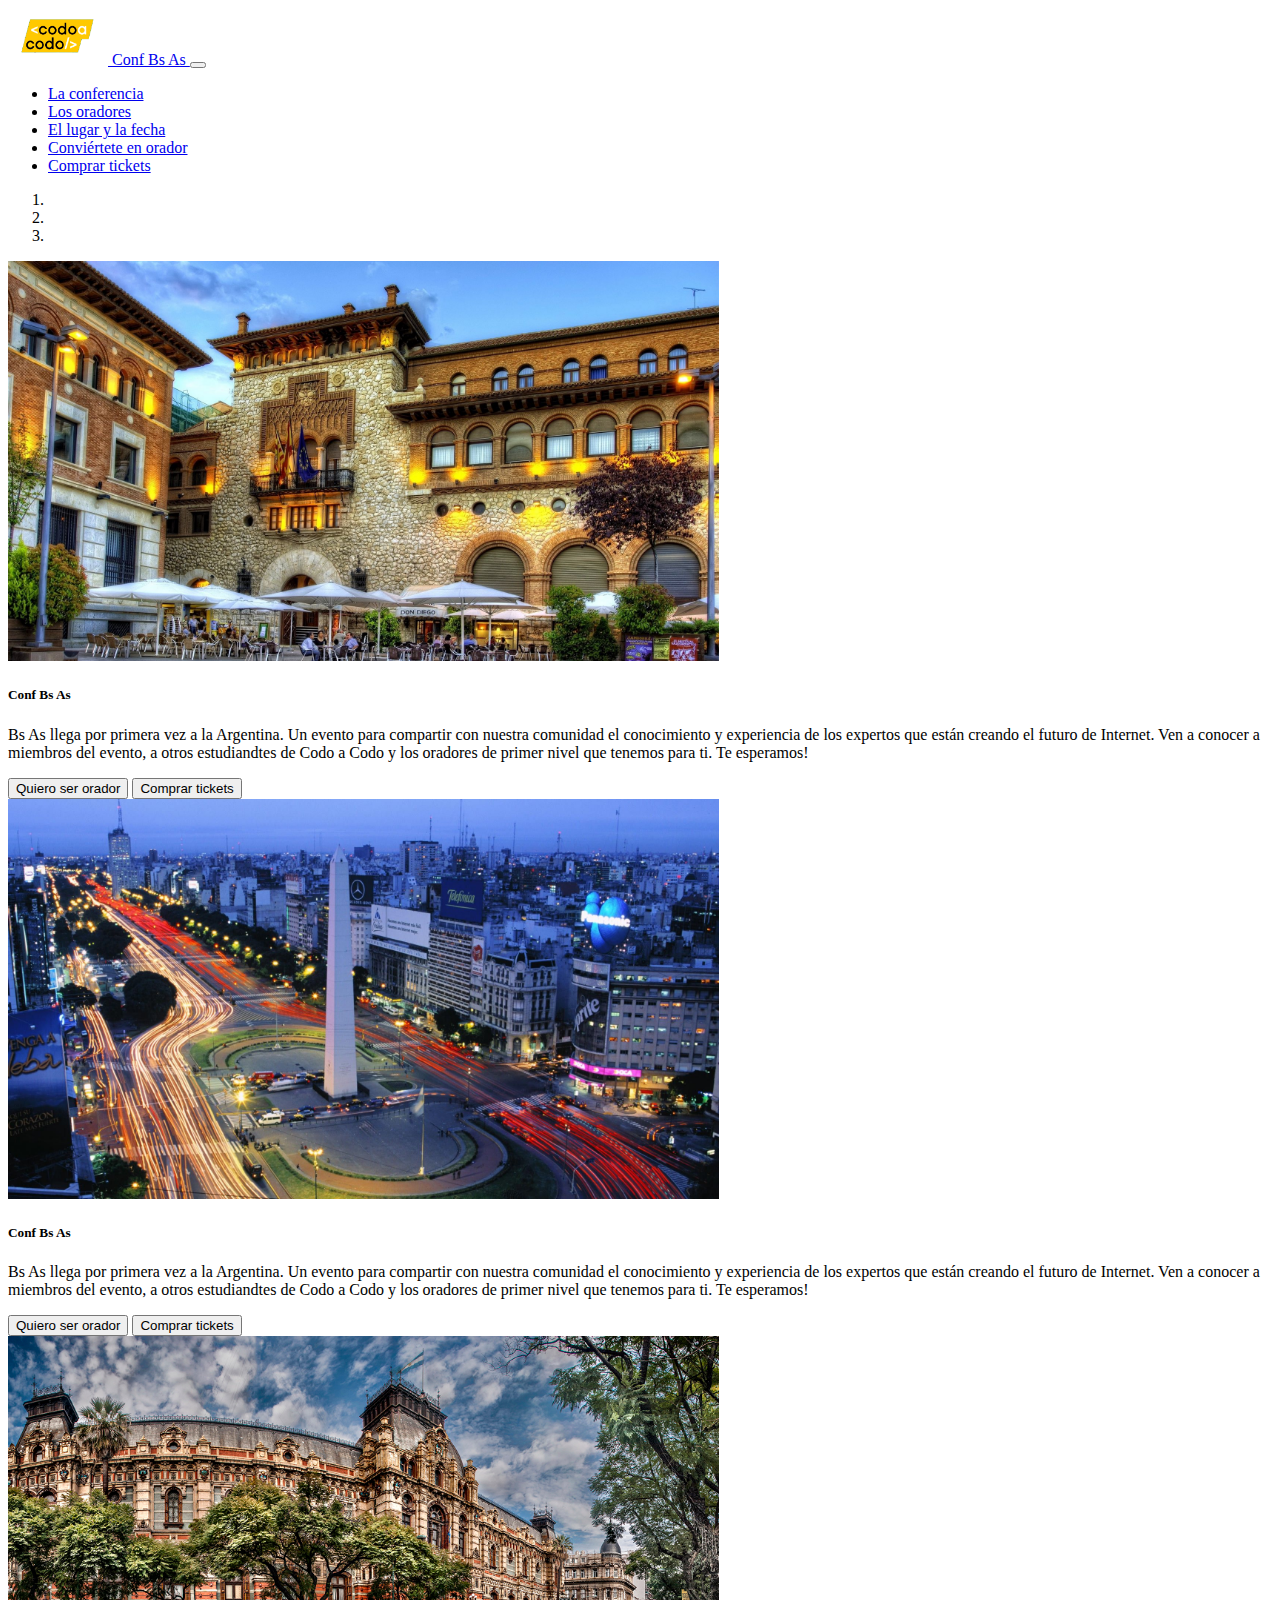
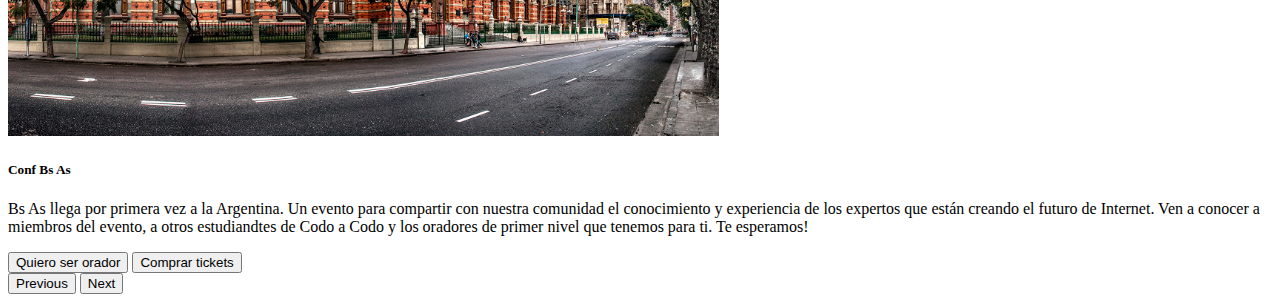
==== index.html @ b0777f1f "feat: agrego carousel.. Falta ajustar texto" ====
<!DOCTYPE html>
<html lang="en">
  <head>
    <meta charset="UTF-8" />
    <meta http-equiv="X-UA-Compatible" content="IE=edge" />
    <meta name="viewport" content="width=device-width, initial-scale=1.0" />
    <title>Conf BsAs</title>
    <link
      rel="stylesheet"
      href="https://cdn.jsdelivr.net/npm/bootstrap@4.6.2/dist/css/bootstrap.min.css"
      integrity="sha384-xOolHFLEh07PJGoPkLv1IbcEPTNtaed2xpHsD9ESMhqIYd0nLMwNLD69Npy4HI+N"
      crossorigin="anonymous"
    />
    <title>Conf BsAs</title>
    <link rel="stylesheet" href="styles/index-styles.css" />
  </head>
  <body>
    <!-- NAV-BAR -->
    <nav class="navbar navbar-expand-lg navbar-dark bg-dark">
      <a class="navbar-brand" href="#">
        <img
          src="resources/codoacodo-logo.png"
          class="d-inline-block align-center logo"
          alt="logo codo a codo"
        />
        Conf Bs As
      </a>
      <button
        class="navbar-toggler"
        type="button"
        data-toggle="collapse"
        data-target="#navbarSupportedContent"
        aria-controls="navbarSupportedContent"
        aria-expanded="false"
        aria-label="Toggle navigation"
      >
        <span class="navbar-toggler-icon"></span>
      </button>

      <div class="collapse navbar-collapse" id="navbarSupportedContent">
        <ul class="navbar-nav ml-auto">
          <li class="nav-item active">
            <a class="nav-link" href="#">La conferencia</a>
          </li>
          <li class="nav-item">
            <a class="nav-link" href="#">Los oradores</a>
          </li>
          <li class="nav-item">
            <a class="nav-link" href="#">El lugar y la fecha</a>
          </li>
          <li class="nav-item">
            <a class="nav-link" href="#">Conviértete en orador</a>
          </li>
          <li class="nav-item">
            <a class="nav-link" href="#">Comprar tickets</a>
          </li>
        </ul>
      </div>
    </nav>
    <!-- CAROUSEL -->
    <div
      id="carouselExampleCaptions"
      class="carousel slide"
      data-ride="carousel"
    >
      <ol class="carousel-indicators">
        <li
          data-target="#carouselExampleCaptions"
          data-slide-to="0"
          class="active"
        ></li>
        <li data-target="#carouselExampleCaptions" data-slide-to="1"></li>
        <li data-target="#carouselExampleCaptions" data-slide-to="2"></li>
      </ol>
      <div class="carousel-inner">
        <div class="carousel-item active">
          <img
            src="resources/carousel1.jpg"
            class="d-block w-100 carousel-image"
            alt="imagen carrusel 1"
          />
          <div class="carousel-caption d-none d-md-block">
            <h5>Conf Bs As</h5>
            <p>
              Bs As llega por primera vez a la Argentina. Un evento para
              compartir con nuestra comunidad el conocimiento y experiencia de
              los expertos que están creando el futuro de Internet. Ven a
              conocer a miembros del evento, a otros estudiandtes de Codo a Codo
              y los oradores de primer nivel que tenemos para ti. Te esperamos!
            </p>
            <div>
              <button type="button" class="btn btn-outline-light">
                Quiero ser orador
              </button>
              <button type="button" class="btn btn-success">
                Comprar tickets
              </button>
            </div>
          </div>
        </div>
        <div class="carousel-item">
          <img
            src="resources/carousel2.jpg"
            class="d-block w-100 carousel-image"
            alt="imagen carrusel 2"
          />
          <div class="carousel-caption d-none d-md-block">
            <h5>Conf Bs As</h5>
            <p>
              Bs As llega por primera vez a la Argentina. Un evento para
              compartir con nuestra comunidad el conocimiento y experiencia de
              los expertos que están creando el futuro de Internet. Ven a
              conocer a miembros del evento, a otros estudiandtes de Codo a Codo
              y los oradores de primer nivel que tenemos para ti. Te esperamos!
            </p>
            <div>
              <button type="button" class="btn btn-outline-light">
                Quiero ser orador
              </button>
              <button type="button" class="btn btn-success">
                Comprar tickets
              </button>
            </div>
          </div>
        </div>
        <div class="carousel-item">
          <img
            src="resources/carousel3.jpg"
            class="d-block w-100 carousel-image"
            alt="imagen carrusel 3"
          />
          <div class="carousel-caption d-none d-md-block">
            <h5>Conf Bs As</h5>
            <p>
              Bs As llega por primera vez a la Argentina. Un evento para
              compartir con nuestra comunidad el conocimiento y experiencia de
              los expertos que están creando el futuro de Internet. Ven a
              conocer a miembros del evento, a otros estudiandtes de Codo a Codo
              y los oradores de primer nivel que tenemos para ti. Te esperamos!
            </p>
            <div>
              <button type="button" class="btn btn-outline-light">
                Quiero ser orador
              </button>
              <button type="button" class="btn btn-success">
                Comprar tickets
              </button>
            </div>
          </div>
        </div>
      </div>
      <button
        class="carousel-control-prev"
        type="button"
        data-target="#carouselExampleCaptions"
        data-slide="prev"
      >
        <span class="carousel-control-prev-icon" aria-hidden="true"></span>
        <span class="sr-only">Previous</span>
      </button>
      <button
        class="carousel-control-next"
        type="button"
        data-target="#carouselExampleCaptions"
        data-slide="next"
      >
        <span class="carousel-control-next-icon" aria-hidden="true"></span>
        <span class="sr-only">Next</span>
      </button>
    </div>

    <!-- SCRIPTS -->
    <script
      src="https://cdn.jsdelivr.net/npm/jquery@3.5.1/dist/jquery.slim.min.js"
      integrity="sha384-DfXdz2htPH0lsSSs5nCTpuj/zy4C+OGpamoFVy38MVBnE+IbbVYUew+OrCXaRkfj"
      crossorigin="anonymous"
    ></script>
    <script
      src="https://cdn.jsdelivr.net/npm/bootstrap@4.6.2/dist/js/bootstrap.bundle.min.js"
      integrity="sha384-Fy6S3B9q64WdZWQUiU+q4/2Lc9npb8tCaSX9FK7E8HnRr0Jz8D6OP9dO5Vg3Q9ct"
      crossorigin="anonymous"
    ></script>
  </body>
</html>
---- styles/index-styles.css ----
.logo{
    width: 100px;
}
.carousel-image{
    height: 400px;
}
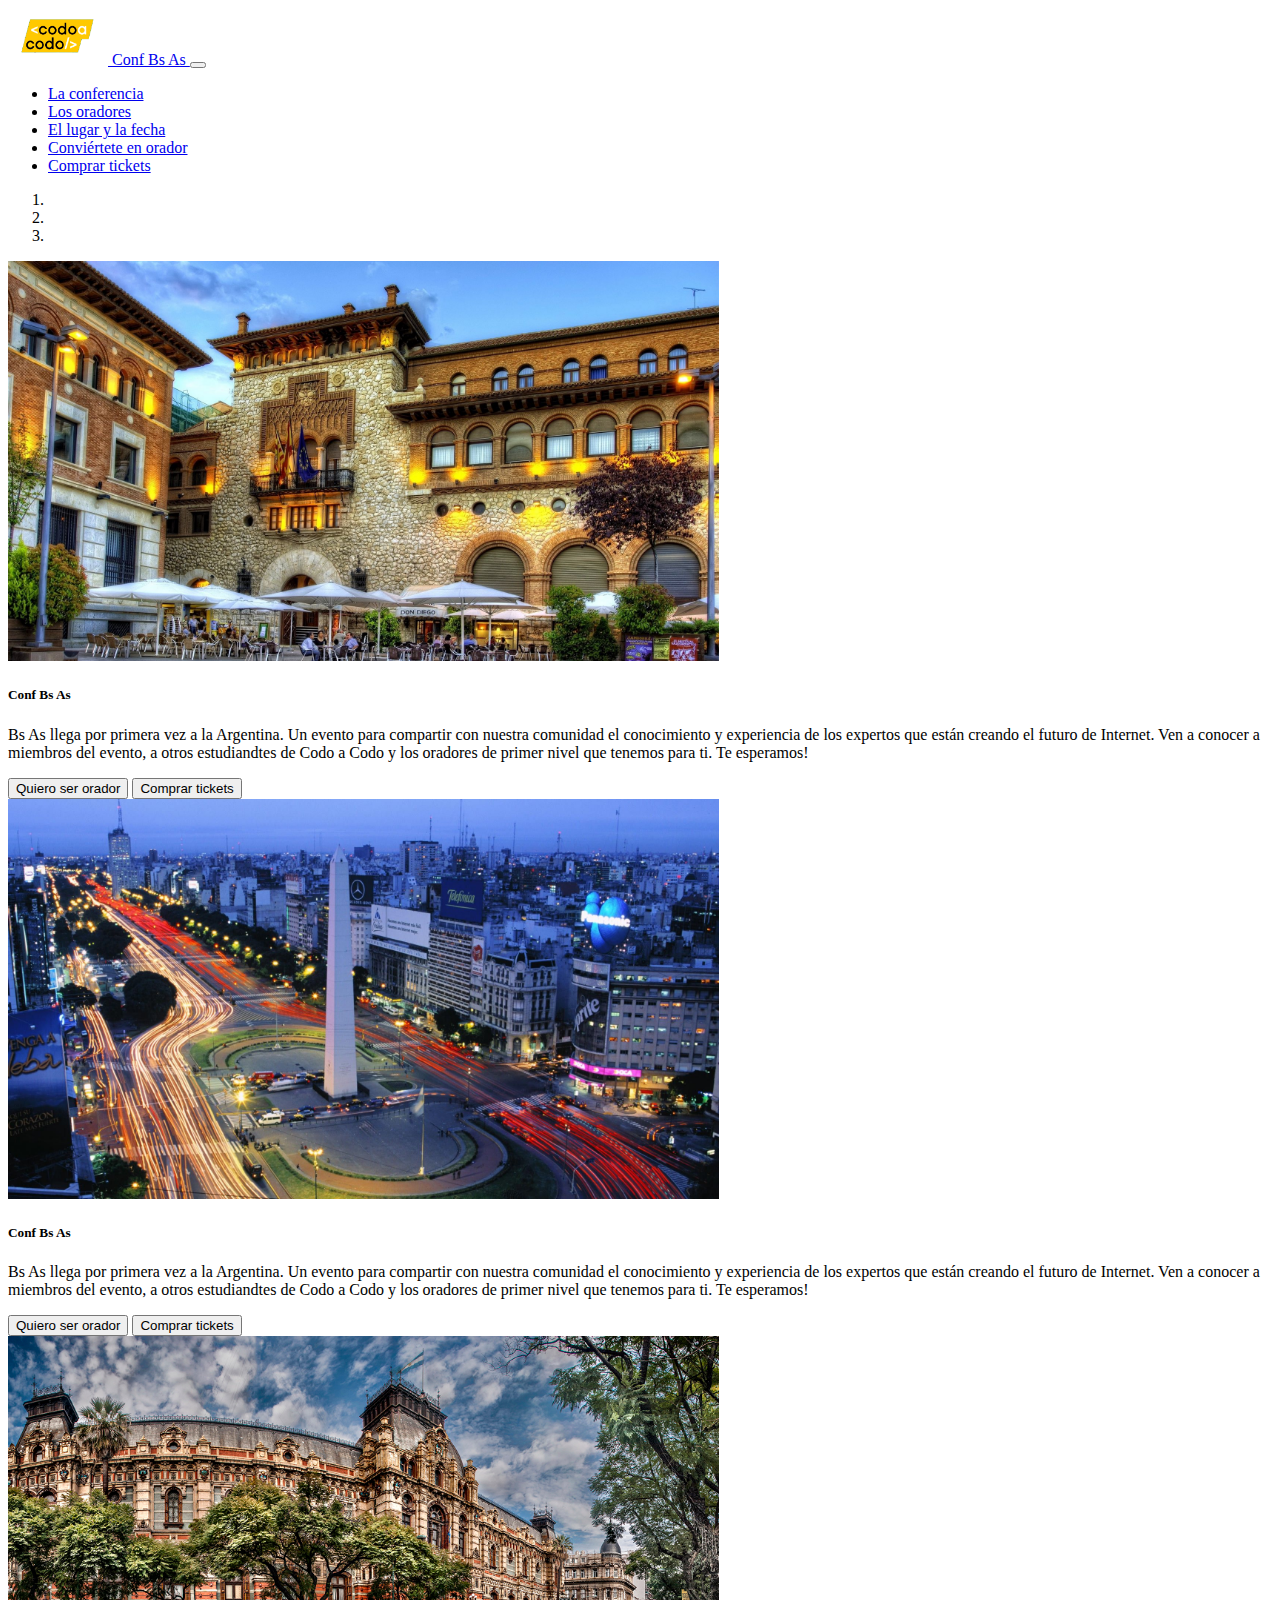
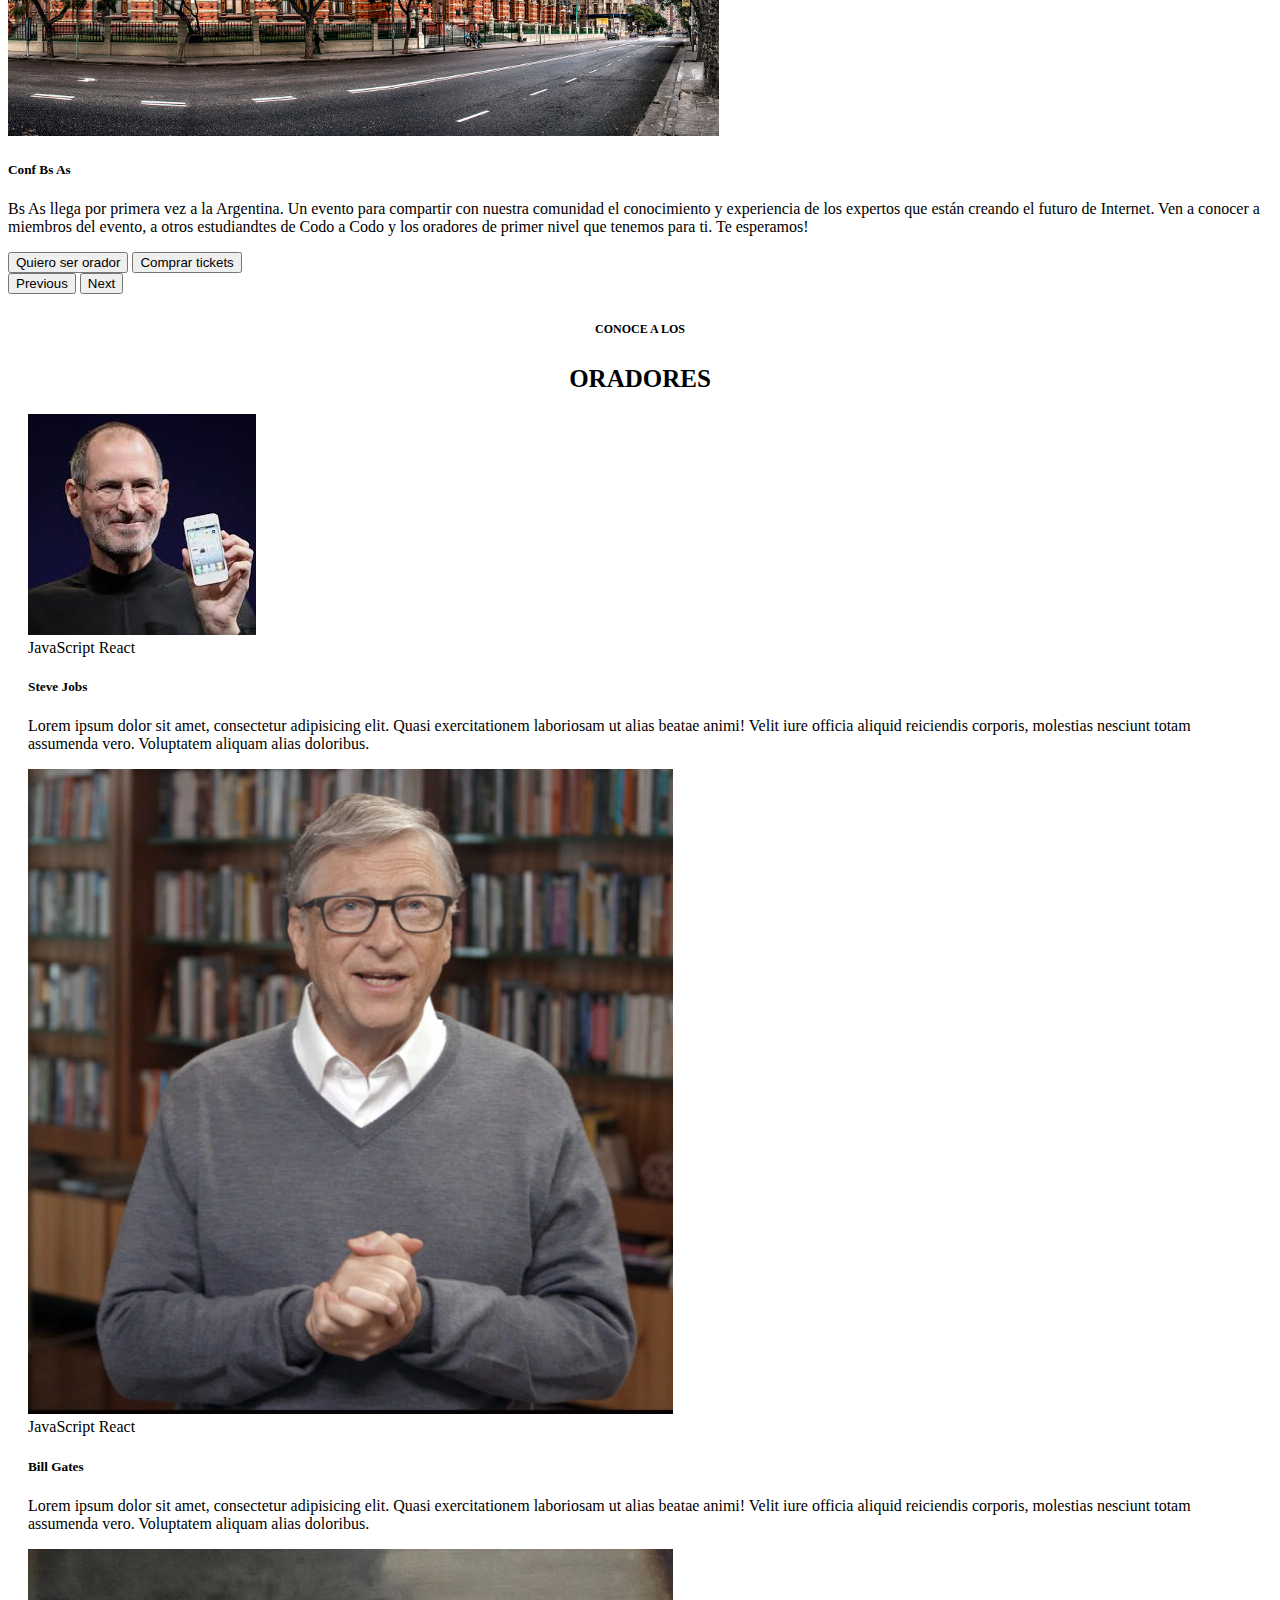
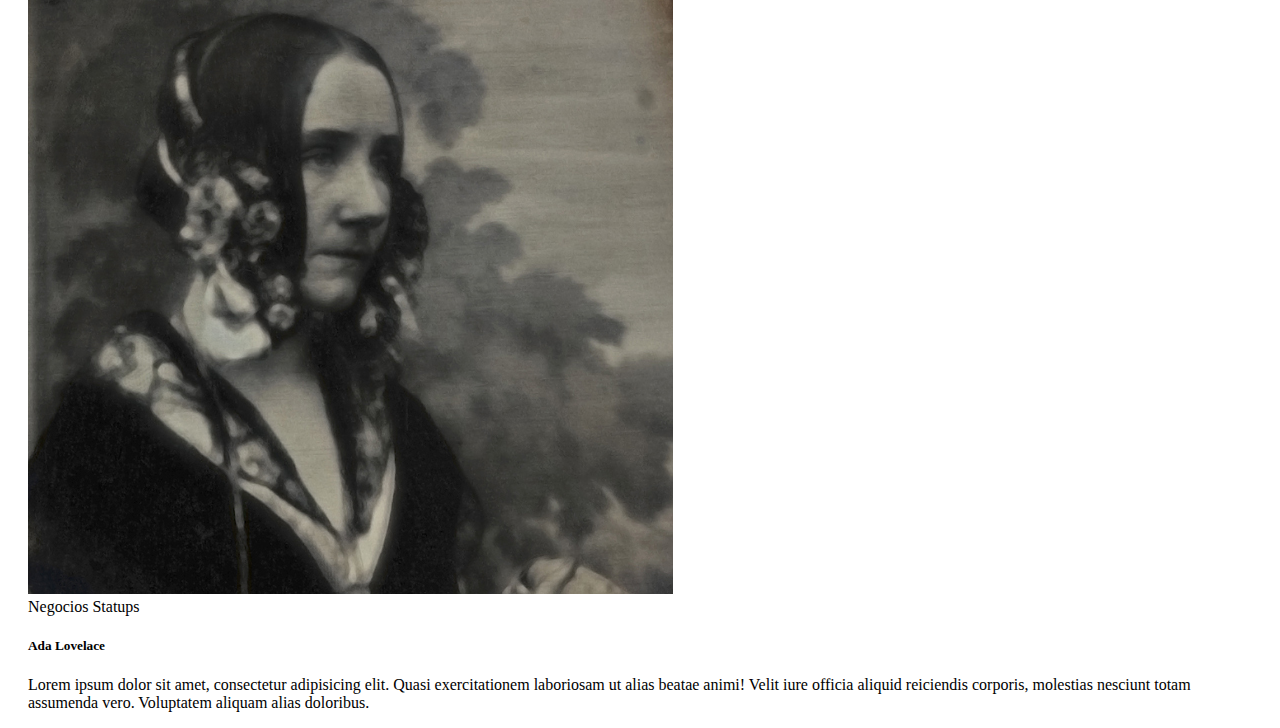
==== commit 5a106424: "feat: agrego seccion de oradores" ====
--- a/index.html
+++ b/index.html
@@ -52,7 +52,7 @@
             <a class="nav-link" href="#">Conviértete en orador</a>
           </li>
           <li class="nav-item">
-            <a class="nav-link" href="#">Comprar tickets</a>
+            <a class="nav-link text-success" href="#">Comprar tickets</a>
           </li>
         </ul>
       </div>
@@ -73,6 +73,7 @@
         <li data-target="#carouselExampleCaptions" data-slide-to="2"></li>
       </ol>
       <div class="carousel-inner">
+        <!-- TODO: oscurecer imagen -->
         <div class="carousel-item active">
           <img
             src="resources/carousel1.jpg"
@@ -168,6 +169,42 @@
         <span class="sr-only">Next</span>
       </button>
     </div>
+    <!-- ORADORES -->
+    <div class="container">
+      <div class="oradores-title">
+        <h6>CONOCE A LOS</h6>
+        <h2>ORADORES</h2>
+      </div>
+      <div class="card-group">
+        <div class="card">
+          <img src="resources/person1.jpg" class="card-img-top card-image" alt="Steve Jobs">
+          <div class="card-body">
+            <span class="badge bg-warning text-dark">JavaScript</span>
+            <span class="badge bg-info text-light">React</span>
+            <h5 class="card-title">Steve Jobs</h5>
+            <p class="card-text">Lorem ipsum dolor sit amet, consectetur adipisicing elit. Quasi exercitationem laboriosam ut alias beatae animi! Velit iure officia aliquid reiciendis corporis, molestias nesciunt totam assumenda vero. Voluptatem aliquam alias doloribus.</p>
+          </div>
+        </div>
+        <div class="card">
+          <img src="resources/person2.jpg" class="card-img-top card-image" alt="Bill Gates">
+          <div class="card-body">
+            <span class="badge bg-warning text-dark">JavaScript</span>
+            <span class="badge bg-info text-light">React</span>
+            <h5 class="card-title">Bill Gates</h5>
+            <p class="card-text">Lorem ipsum dolor sit amet, consectetur adipisicing elit. Quasi exercitationem laboriosam ut alias beatae animi! Velit iure officia aliquid reiciendis corporis, molestias nesciunt totam assumenda vero. Voluptatem aliquam alias doloribus.</p>
+          </div>
+        </div>
+        <div class="card">
+          <img src="resources/person3.jpeg" class="card-img-top card-image" alt="Ada Lovelace">
+          <div class="card-body">
+            <span class="badge bg-secondary text-light">Negocios</span>
+            <span class="badge bg-danger text-light">Statups</span>
+            <h5 class="card-title">Ada Lovelace</h5>
+            <p class="card-text">Lorem ipsum dolor sit amet, consectetur adipisicing elit. Quasi exercitationem laboriosam ut alias beatae animi! Velit iure officia aliquid reiciendis corporis, molestias nesciunt totam assumenda vero. Voluptatem aliquam alias doloribus.</p>
+          </div>
+        </div>
+      </div>
+    </div>
 
     <!-- SCRIPTS -->
     <script
--- a/styles/index-styles.css
+++ b/styles/index-styles.css
@@ -1,6 +1,25 @@
+/* NAVBAR */
 .logo{
     width: 100px;
 }
+/* CAROUSEL */
 .carousel-image{
     height: 400px;
+}
+/* ORADORES */
+.oradores-title{
+    text-align: center;
+    margin-top: 10px;
+}
+.oradores-title h6{
+   font-size: 12px;
+}
+.oradores-title h2{
+   font-size: 25px;
+}
+.card{
+    margin: 0 20px;
+}
+.badge{
+font-weight: 500;
 }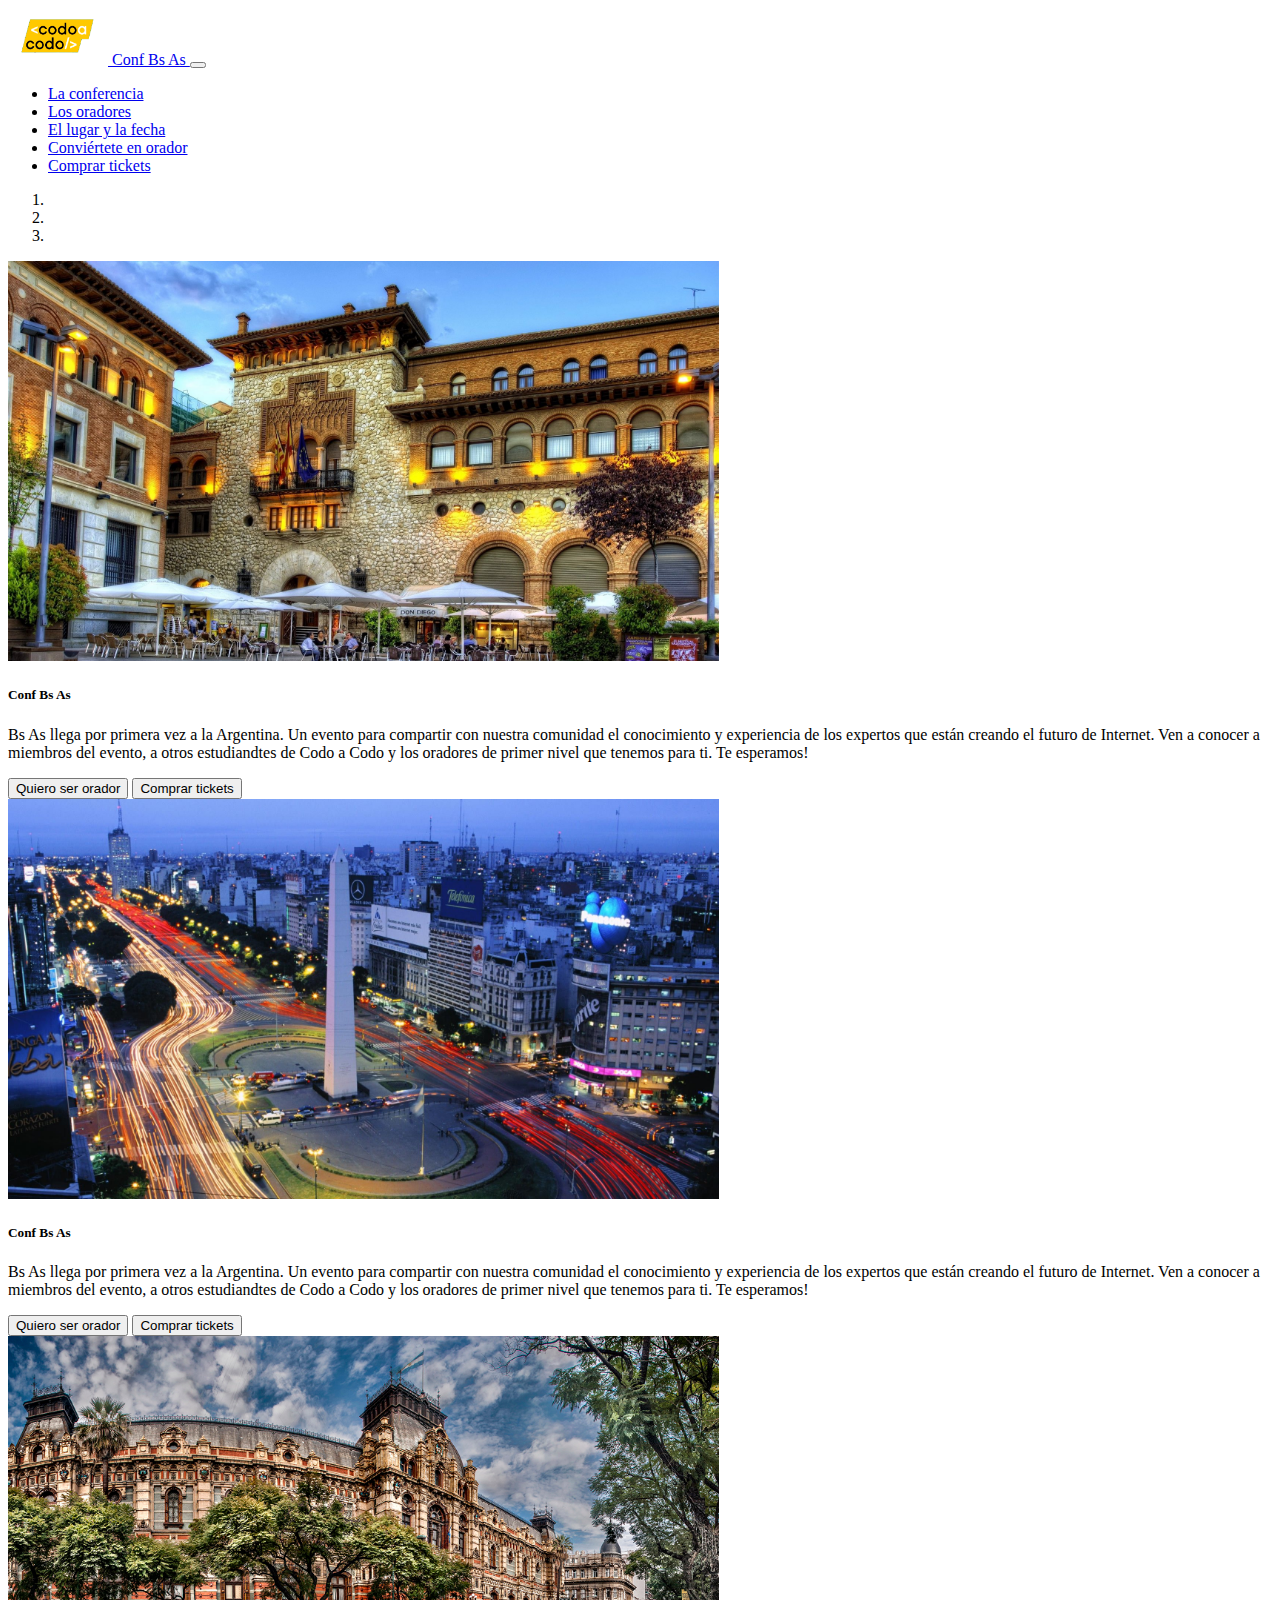
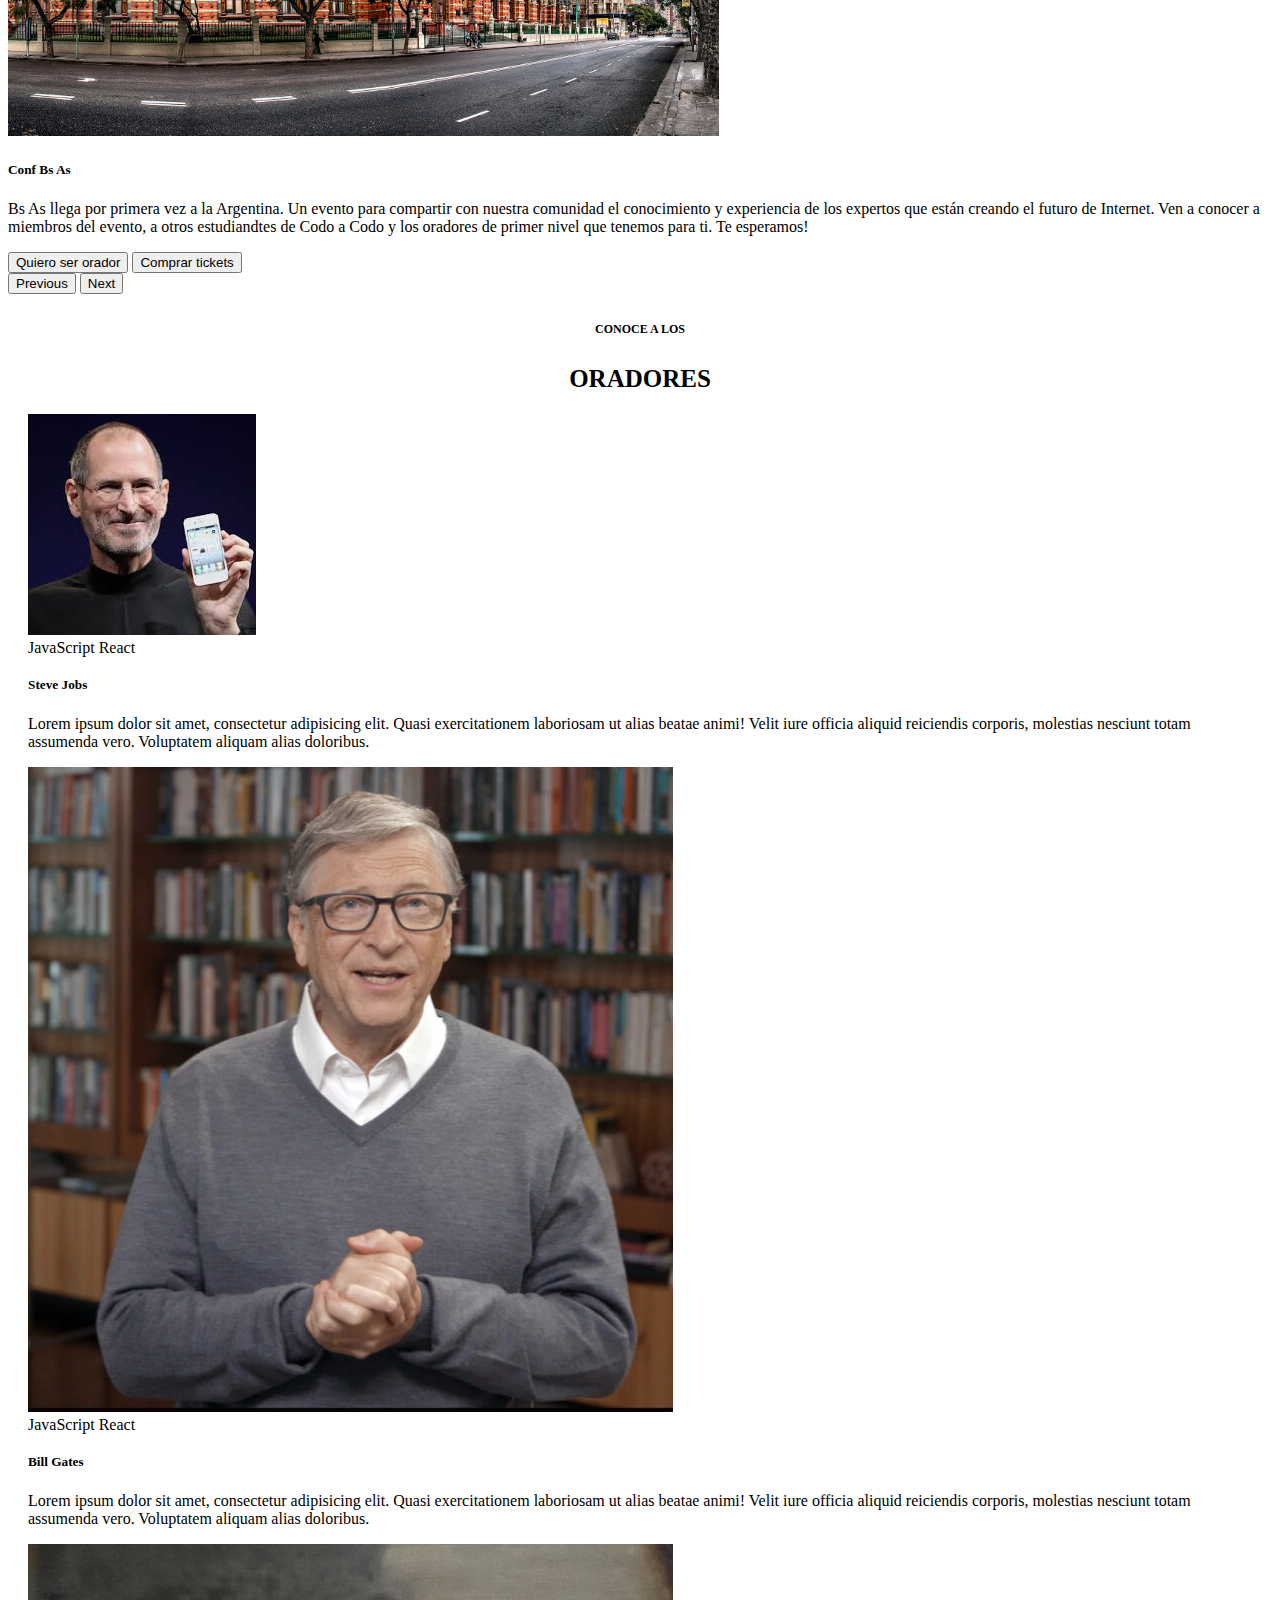
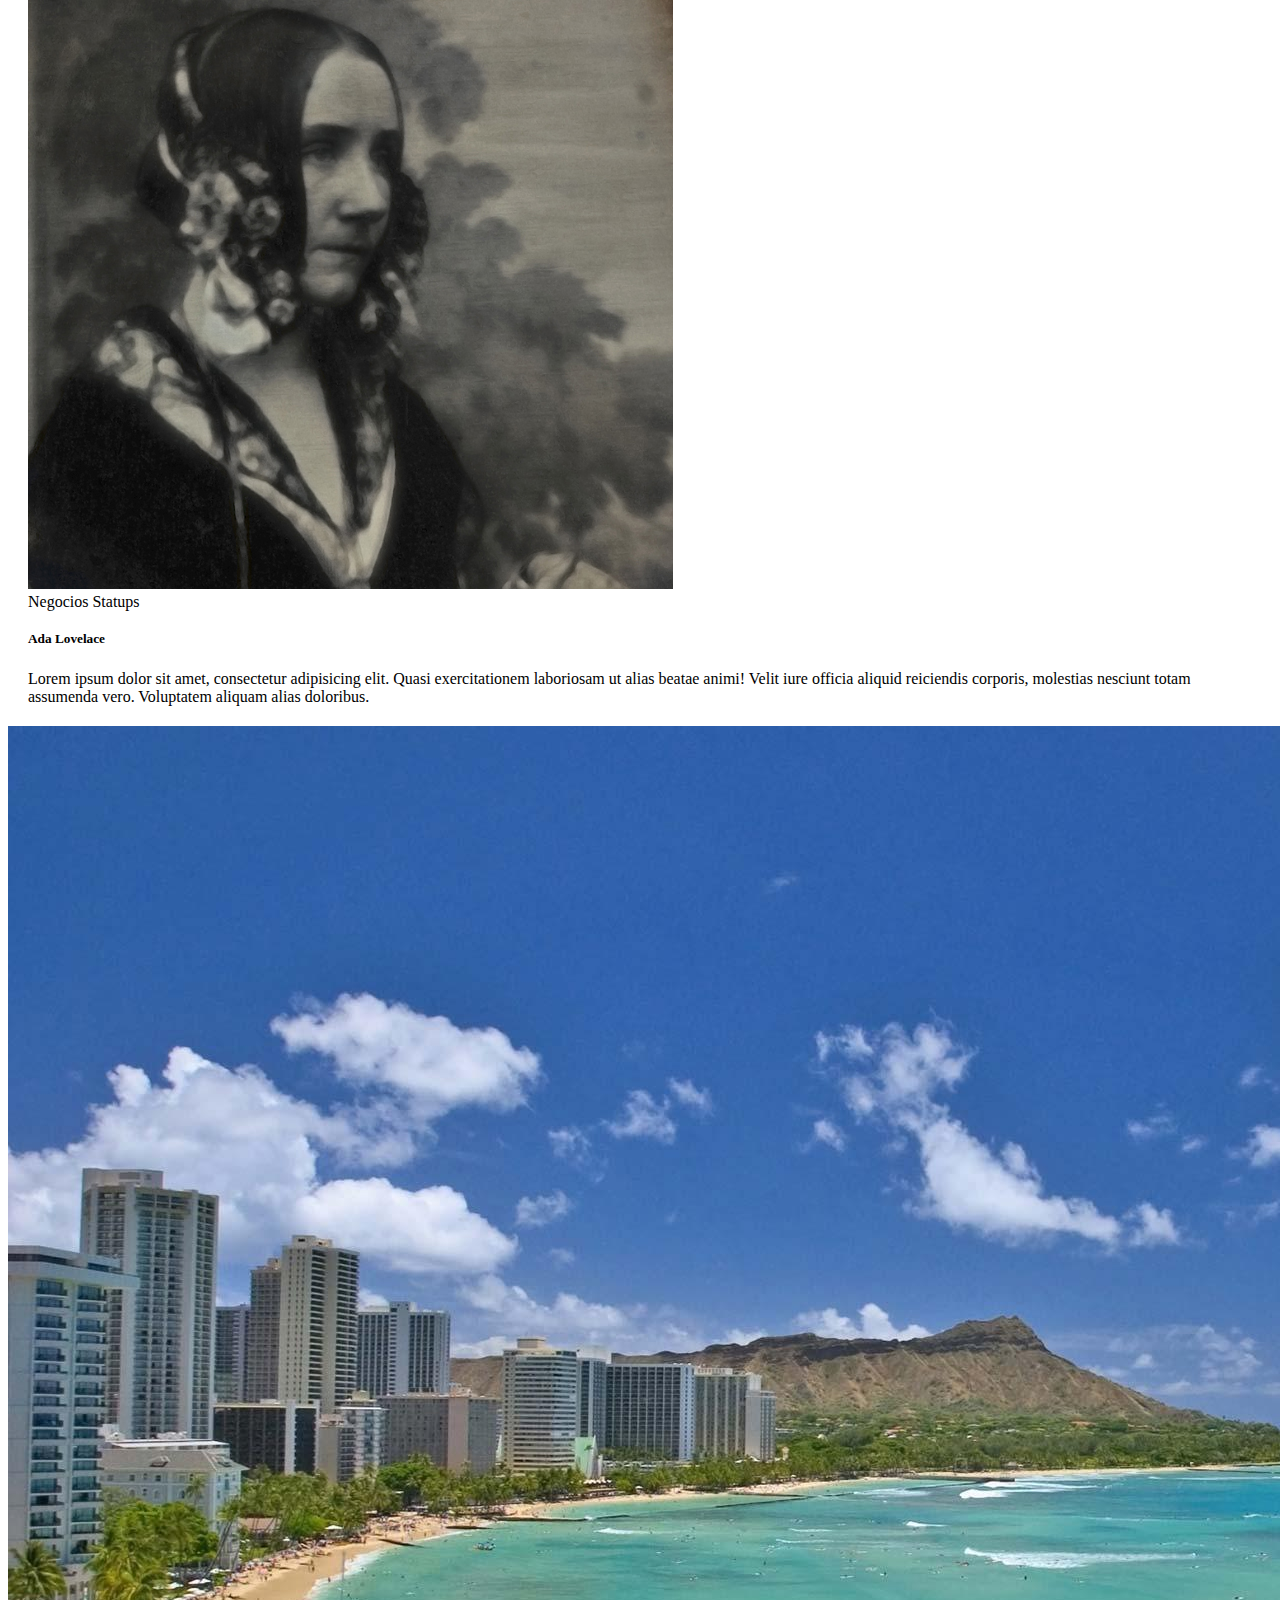
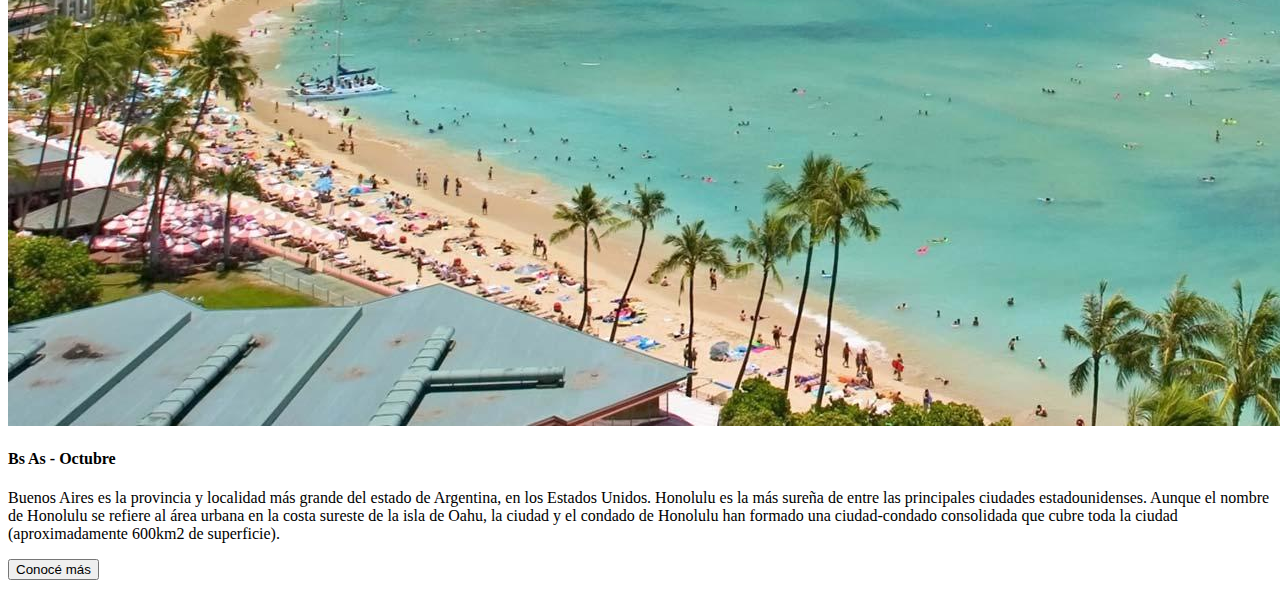
==== commit e1160802: "feat: se agrega seccion de playa" ====
--- a/index.html
+++ b/index.html
@@ -205,6 +205,17 @@
         </div>
       </div>
     </div>
+    <!-- BEACH -->
+    <div class="row beach-container">
+      <div class="col-6 beach-image">
+        <img src="resources/beach.jpg" class="img-fluid rounded-start" alt="Beach imagen">
+      </div>
+      <div class="col-6 bg-dark text-light">
+        <h4 class="card-title">Bs As - Octubre</h4>
+        <p class="card-text">Buenos Aires es la provincia y localidad más grande del estado de Argentina, en los Estados Unidos. Honolulu es la más sureña de entre las principales ciudades estadounidenses. Aunque el nombre de Honolulu se refiere al área urbana en la costa sureste de la isla de Oahu, la ciudad y el condado de Honolulu han formado una ciudad-condado consolidada que cubre toda la ciudad  (aproximadamente 600km2 de superficie).</p>
+        <p class="card-text"><button type="button" class="btn btn-outline-secondary text-light">Conocé más</button></p>
+      </div>
+    </div>
 
     <!-- SCRIPTS -->
     <script
--- a/styles/index-styles.css
+++ b/styles/index-styles.css
@@ -17,9 +17,22 @@
 .oradores-title h2{
    font-size: 25px;
 }
+.card-group{
+    margin-bottom: 20px;
+}
 .card{
     margin: 0 20px;
 }
 .badge{
 font-weight: 500;
+}
+/* BEACH */
+.beach-container{
+    width: 100%;
+}
+.beach-image{
+    padding: 0;
+}
+.card-title{
+    margin-top: 20px;
 }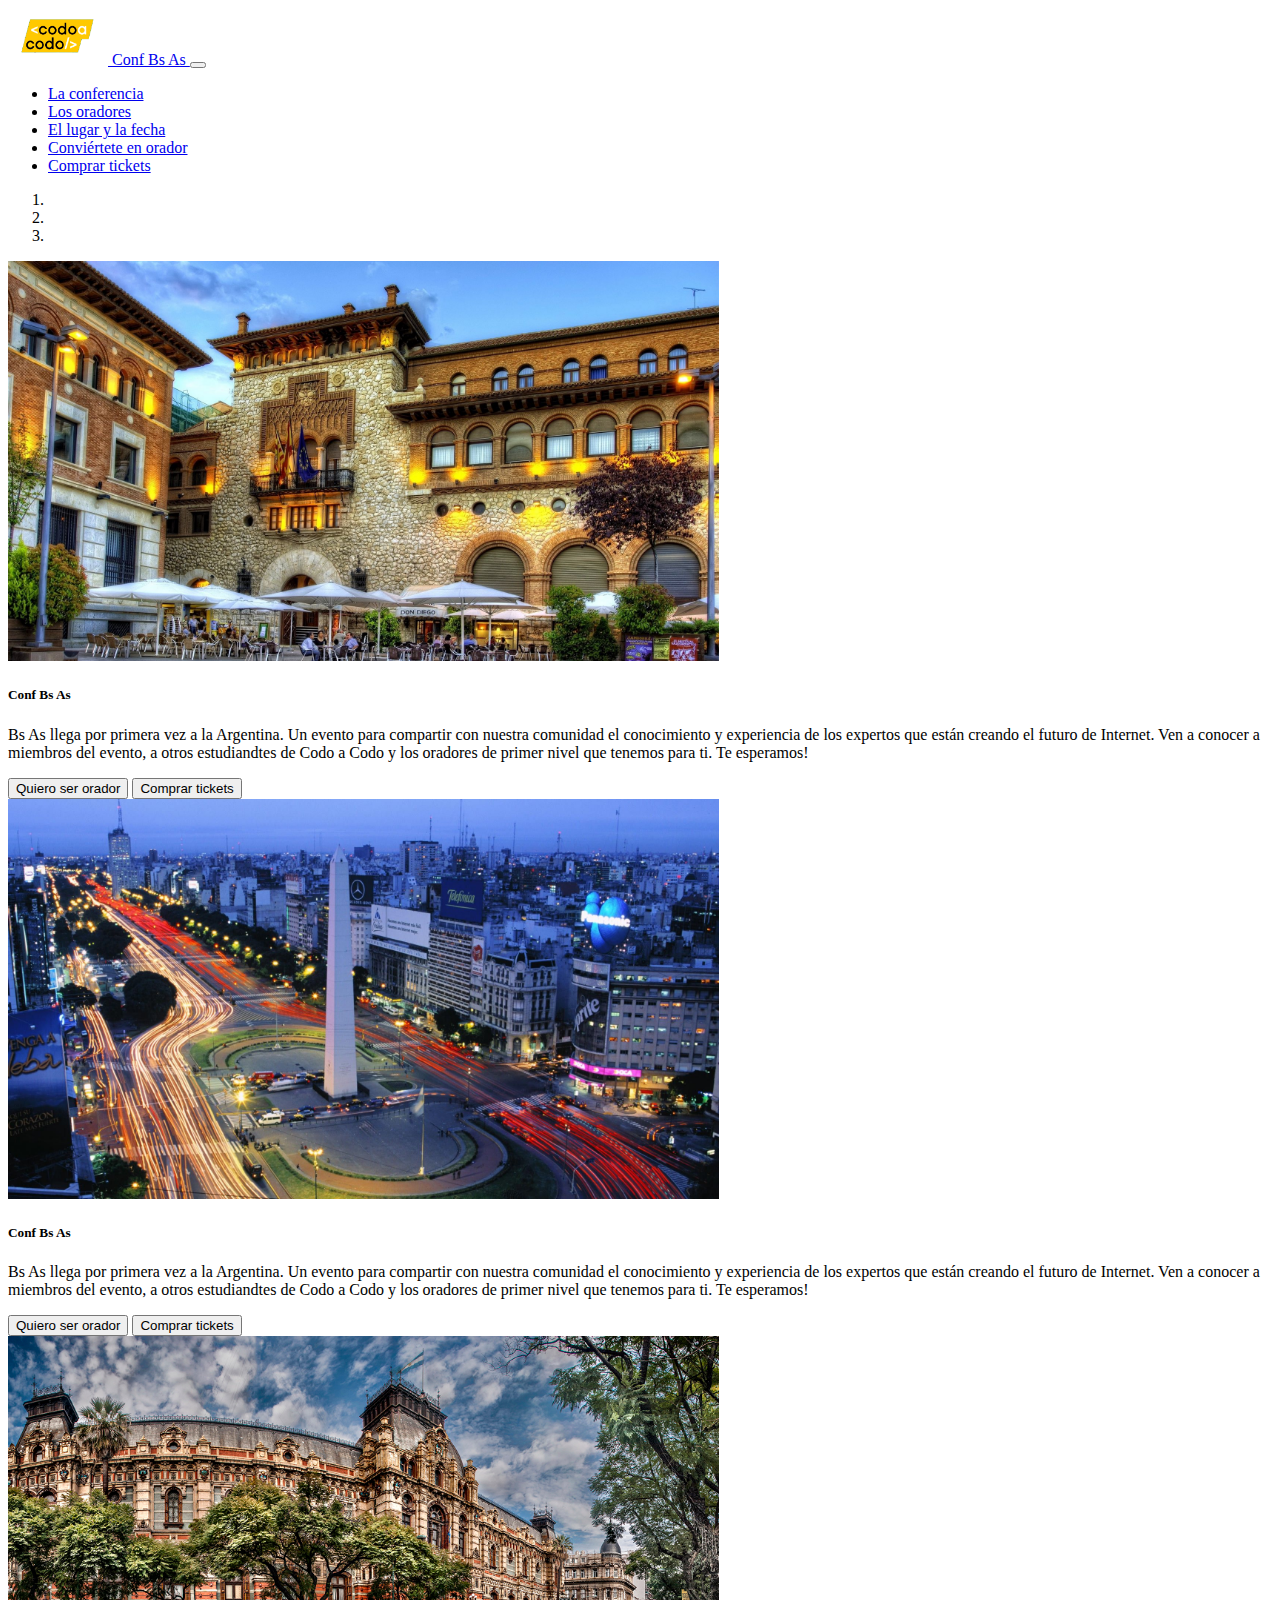
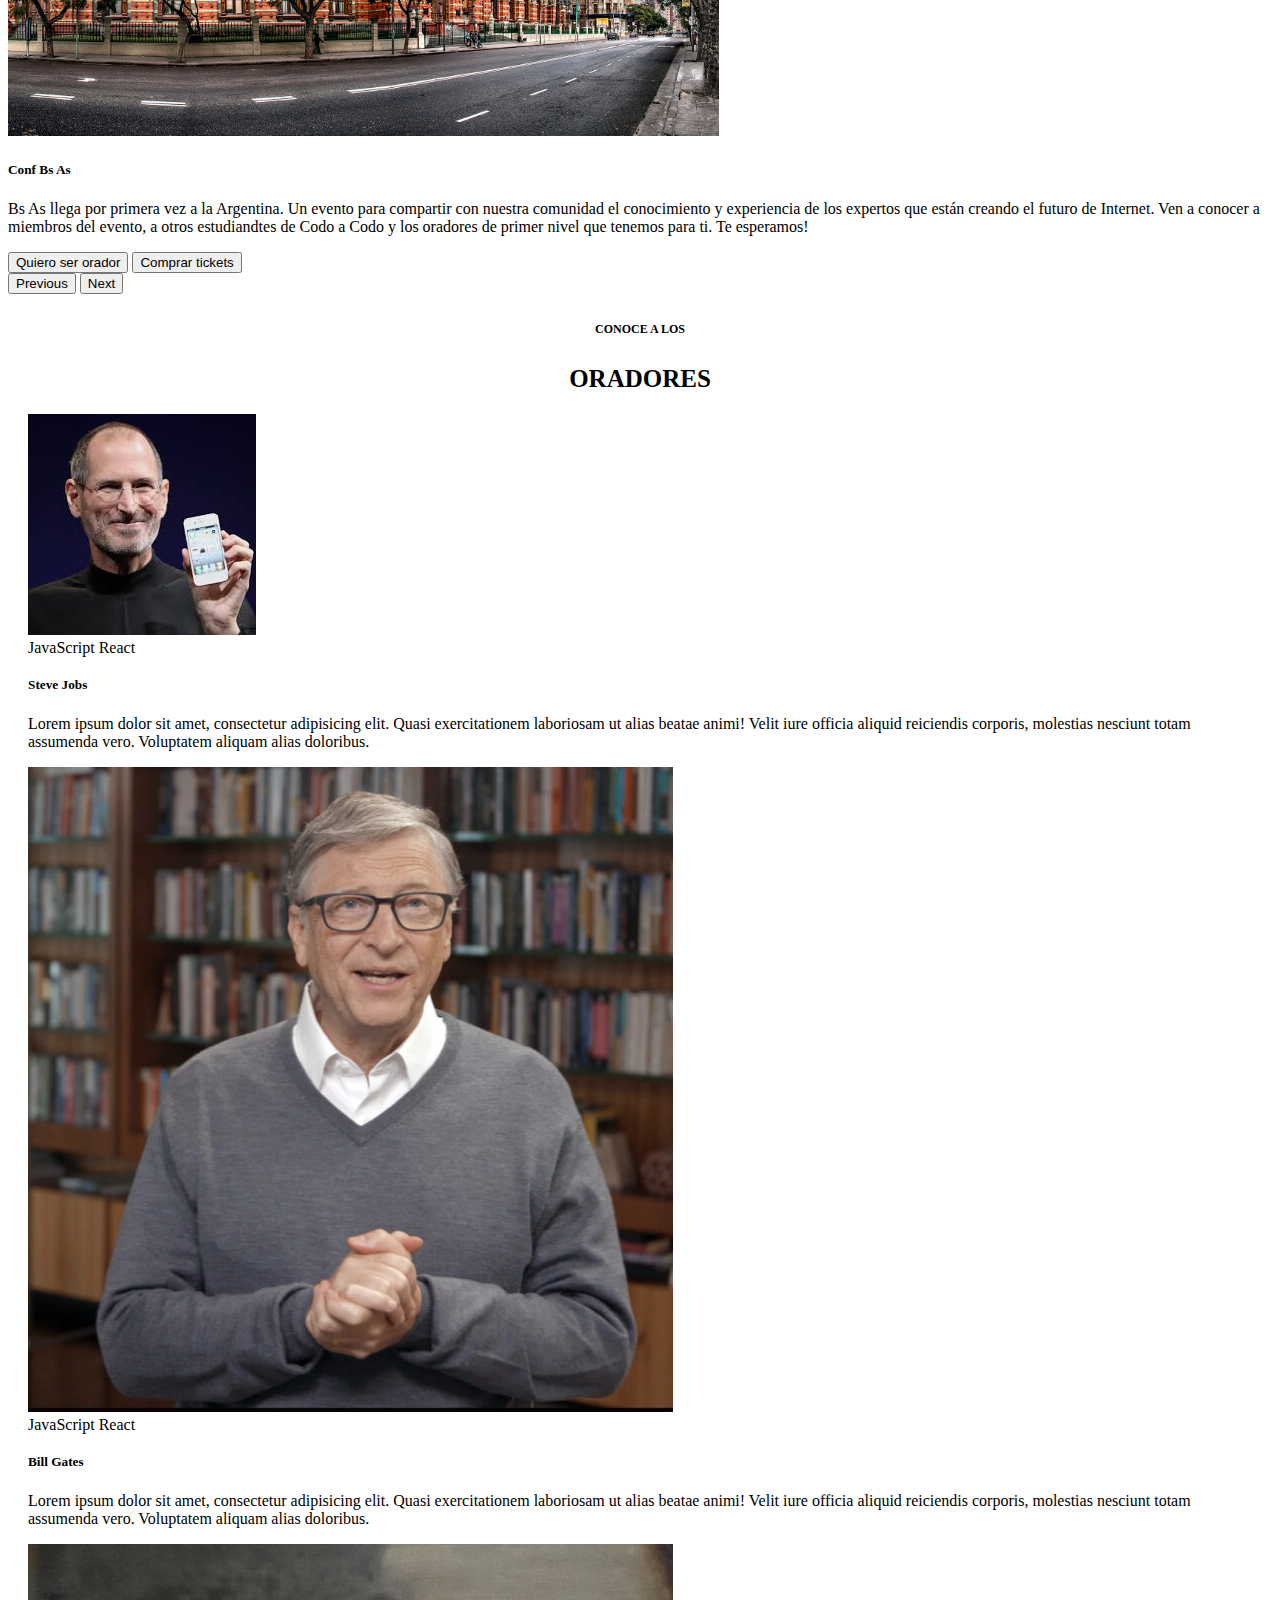
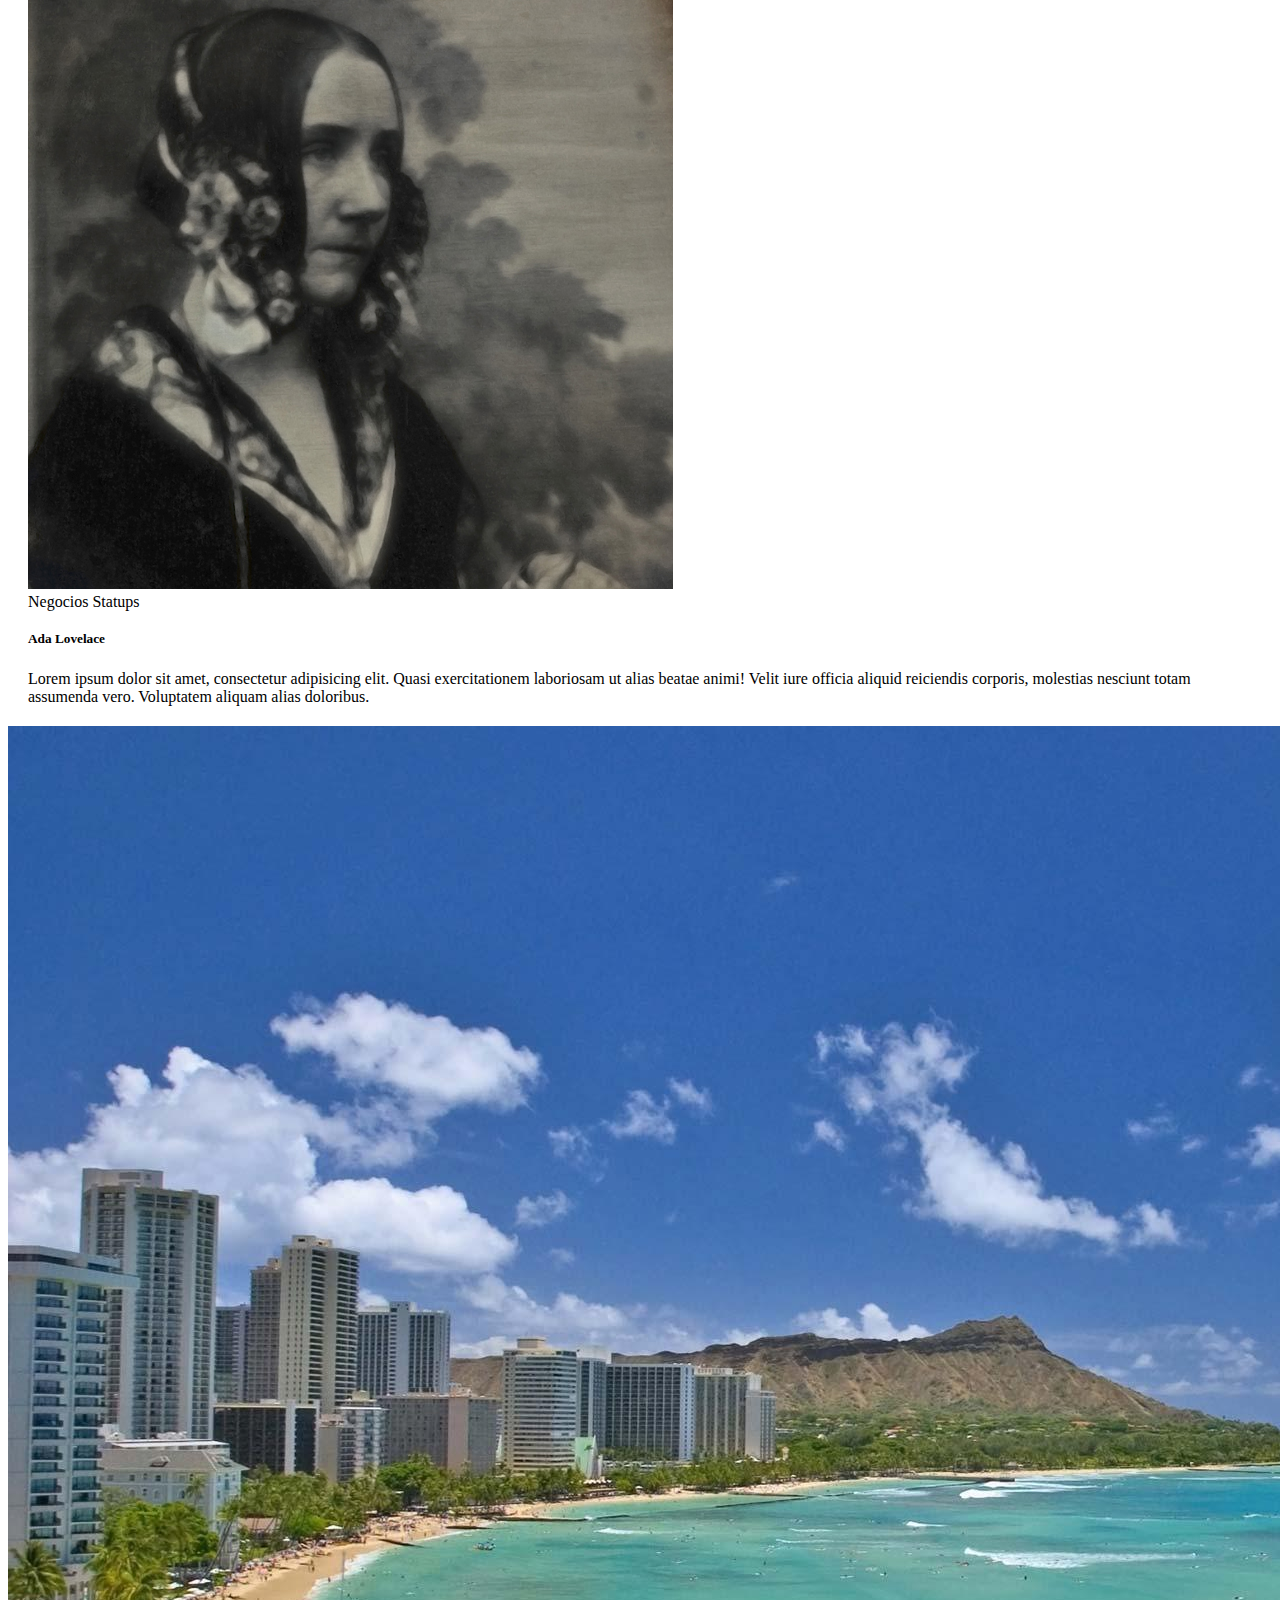
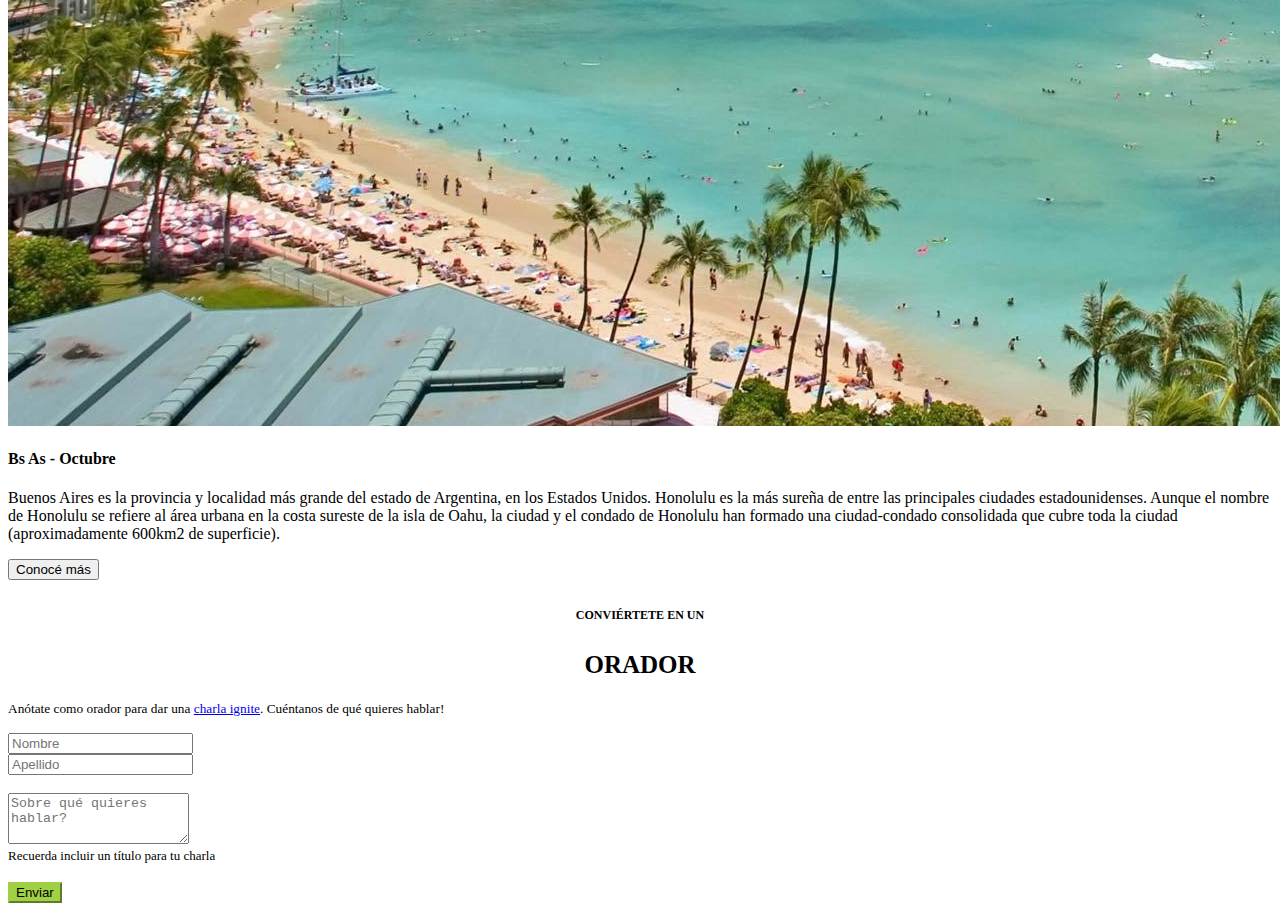
==== commit 200e519b: "feat: se agrega seccion de formulario" ====
--- a/index.html
+++ b/index.html
@@ -177,30 +177,57 @@
       </div>
       <div class="card-group">
         <div class="card">
-          <img src="resources/person1.jpg" class="card-img-top card-image" alt="Steve Jobs">
+          <img
+            src="resources/person1.jpg"
+            class="card-img-top card-image"
+            alt="Steve Jobs"
+          />
           <div class="card-body">
             <span class="badge bg-warning text-dark">JavaScript</span>
             <span class="badge bg-info text-light">React</span>
             <h5 class="card-title">Steve Jobs</h5>
-            <p class="card-text">Lorem ipsum dolor sit amet, consectetur adipisicing elit. Quasi exercitationem laboriosam ut alias beatae animi! Velit iure officia aliquid reiciendis corporis, molestias nesciunt totam assumenda vero. Voluptatem aliquam alias doloribus.</p>
+            <p class="card-text">
+              Lorem ipsum dolor sit amet, consectetur adipisicing elit. Quasi
+              exercitationem laboriosam ut alias beatae animi! Velit iure
+              officia aliquid reiciendis corporis, molestias nesciunt totam
+              assumenda vero. Voluptatem aliquam alias doloribus.
+            </p>
           </div>
         </div>
         <div class="card">
-          <img src="resources/person2.jpg" class="card-img-top card-image" alt="Bill Gates">
+          <img
+            src="resources/person2.jpg"
+            class="card-img-top card-image"
+            alt="Bill Gates"
+          />
           <div class="card-body">
             <span class="badge bg-warning text-dark">JavaScript</span>
             <span class="badge bg-info text-light">React</span>
             <h5 class="card-title">Bill Gates</h5>
-            <p class="card-text">Lorem ipsum dolor sit amet, consectetur adipisicing elit. Quasi exercitationem laboriosam ut alias beatae animi! Velit iure officia aliquid reiciendis corporis, molestias nesciunt totam assumenda vero. Voluptatem aliquam alias doloribus.</p>
+            <p class="card-text">
+              Lorem ipsum dolor sit amet, consectetur adipisicing elit. Quasi
+              exercitationem laboriosam ut alias beatae animi! Velit iure
+              officia aliquid reiciendis corporis, molestias nesciunt totam
+              assumenda vero. Voluptatem aliquam alias doloribus.
+            </p>
           </div>
         </div>
         <div class="card">
-          <img src="resources/person3.jpeg" class="card-img-top card-image" alt="Ada Lovelace">
+          <img
+            src="resources/person3.jpeg"
+            class="card-img-top card-image"
+            alt="Ada Lovelace"
+          />
           <div class="card-body">
             <span class="badge bg-secondary text-light">Negocios</span>
             <span class="badge bg-danger text-light">Statups</span>
             <h5 class="card-title">Ada Lovelace</h5>
-            <p class="card-text">Lorem ipsum dolor sit amet, consectetur adipisicing elit. Quasi exercitationem laboriosam ut alias beatae animi! Velit iure officia aliquid reiciendis corporis, molestias nesciunt totam assumenda vero. Voluptatem aliquam alias doloribus.</p>
+            <p class="card-text">
+              Lorem ipsum dolor sit amet, consectetur adipisicing elit. Quasi
+              exercitationem laboriosam ut alias beatae animi! Velit iure
+              officia aliquid reiciendis corporis, molestias nesciunt totam
+              assumenda vero. Voluptatem aliquam alias doloribus.
+            </p>
           </div>
         </div>
       </div>
@@ -208,12 +235,87 @@
     <!-- BEACH -->
     <div class="row beach-container">
       <div class="col-6 beach-image">
-        <img src="resources/beach.jpg" class="img-fluid rounded-start" alt="Beach imagen">
+        <img
+          src="resources/beach.jpg"
+          class="img-fluid rounded-start"
+          alt="Beach imagen"
+        />
       </div>
       <div class="col-6 bg-dark text-light">
         <h4 class="card-title">Bs As - Octubre</h4>
-        <p class="card-text">Buenos Aires es la provincia y localidad más grande del estado de Argentina, en los Estados Unidos. Honolulu es la más sureña de entre las principales ciudades estadounidenses. Aunque el nombre de Honolulu se refiere al área urbana en la costa sureste de la isla de Oahu, la ciudad y el condado de Honolulu han formado una ciudad-condado consolidada que cubre toda la ciudad  (aproximadamente 600km2 de superficie).</p>
-        <p class="card-text"><button type="button" class="btn btn-outline-secondary text-light">Conocé más</button></p>
+        <p class="card-text">
+          Buenos Aires es la provincia y localidad más grande del estado de
+          Argentina, en los Estados Unidos. Honolulu es la más sureña de entre
+          las principales ciudades estadounidenses. Aunque el nombre de Honolulu
+          se refiere al área urbana en la costa sureste de la isla de Oahu, la
+          ciudad y el condado de Honolulu han formado una ciudad-condado
+          consolidada que cubre toda la ciudad (aproximadamente 600km2 de
+          superficie).
+        </p>
+        <p class="card-text">
+          <button type="button" class="btn btn-outline-secondary text-light">
+            Conocé más
+          </button>
+        </p>
+      </div>
+    </div>
+    <!-- FORMULARIO -->
+    <div class="container">
+      <div class="oradores-title">
+        <h6>CONVIÉRTETE EN UN</h6>
+        <h2>ORADOR</h2>
+      </div>
+      <div class="container-fluid justify-content-center">
+        <div class="row form-container">
+          <div class="col-md-8">
+            <p class="text-center">
+              <small
+                >Anótate como orador para dar una <a href="#">charla ignite</a>.
+                Cuéntanos de qué quieres hablar!</small
+              >
+            </p>
+            <form>
+              <div class="form-row align-items-center">
+                <div class="col">
+                  <input
+                    type="text"
+                    class="form-control"
+                    placeholder="Nombre"
+                  />
+                </div>
+                <div class="col">
+                  <input
+                    type="text"
+                    class="form-control"
+                    placeholder="Apellido"
+                  />
+                </div>
+              </div>
+              <br />
+              <div class="row align-items-center">
+                <div class="col">
+                  <textarea
+                    class="form-control form-control-lg"
+                    id="validationTextarea"
+                    placeholder="Sobre qué quieres hablar?"
+                    rows="3"
+                  ></textarea>
+                </div>
+              </div>
+              <div class="row align-items-center">
+                <div class="col">
+                  <div class="text-secondary remember">
+                    Recuerda incluir un título para tu charla
+                  </div>
+                </div>
+              </div>
+              <br />
+              <button type="submit" class="btn btn-enviar btn-success btn-block">
+                Enviar
+              </button>
+            </form>
+          </div>
+        </div>
       </div>
     </div>
 
--- a/styles/index-styles.css
+++ b/styles/index-styles.css
@@ -1,38 +1,49 @@
 /* NAVBAR */
-.logo{
-    width: 100px;
+.logo {
+  width: 100px;
 }
 /* CAROUSEL */
-.carousel-image{
-    height: 400px;
+.carousel-image {
+  height: 400px;
 }
 /* ORADORES */
-.oradores-title{
-    text-align: center;
-    margin-top: 10px;
+.oradores-title {
+  text-align: center;
+  margin-top: 10px;
 }
-.oradores-title h6{
-   font-size: 12px;
+.oradores-title h6 {
+  font-size: 12px;
 }
-.oradores-title h2{
-   font-size: 25px;
+.oradores-title h2 {
+  font-size: 25px;
 }
-.card-group{
-    margin-bottom: 20px;
+.card-group {
+  margin-bottom: 20px;
 }
-.card{
-    margin: 0 20px;
+.card {
+  margin: 0 20px;
 }
-.badge{
-font-weight: 500;
+.badge {
+  font-weight: 500;
 }
 /* BEACH */
-.beach-container{
-    width: 100%;
+.beach-container {
+  width: 100%;
 }
-.beach-image{
-    padding: 0;
+.beach-image {
+  padding: 0;
 }
-.card-title{
-    margin-top: 20px;
-}+.card-title {
+  margin-top: 20px;
+}
+/* FORMULARIO */
+.form-container {
+  justify-content: center;
+}
+.remember{
+    font-size: 13px;
+}
+.btn-enviar{
+    background-color: #a0d145;
+    border-color: #a0d145;
+}
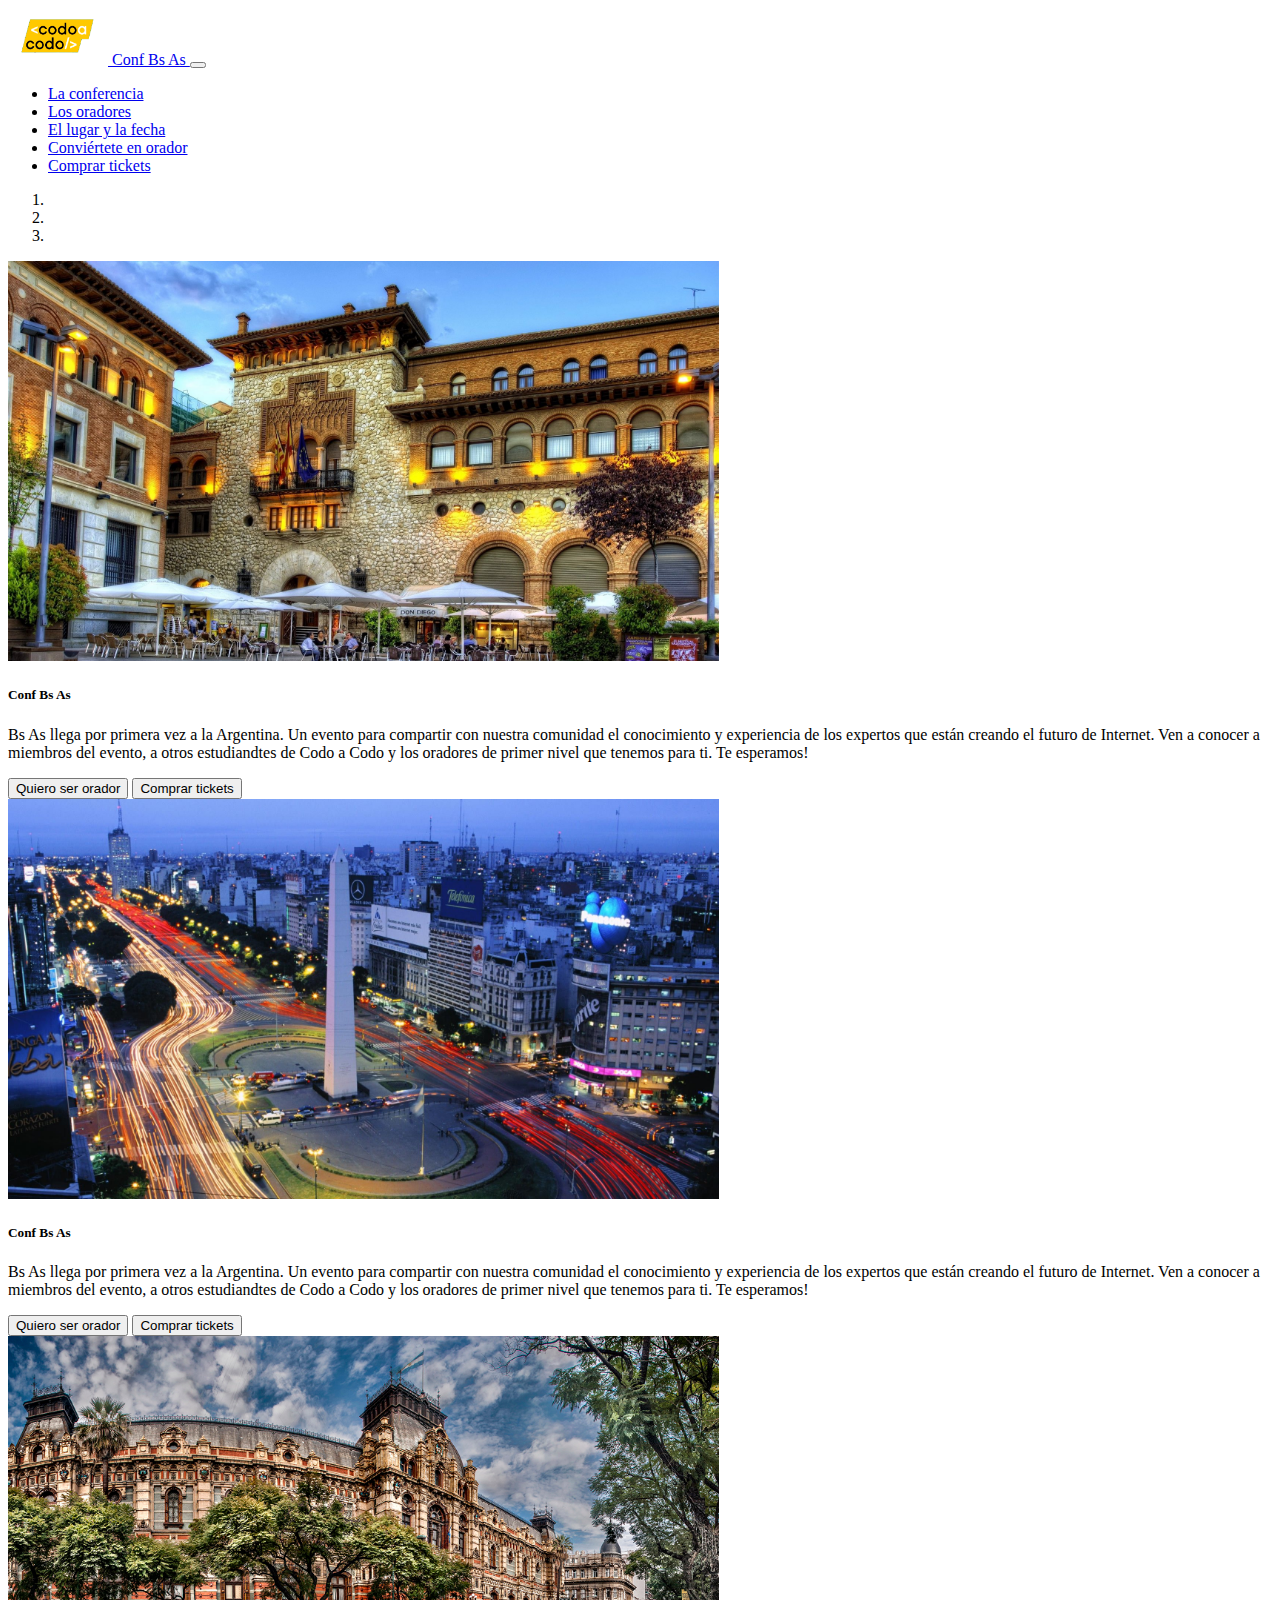
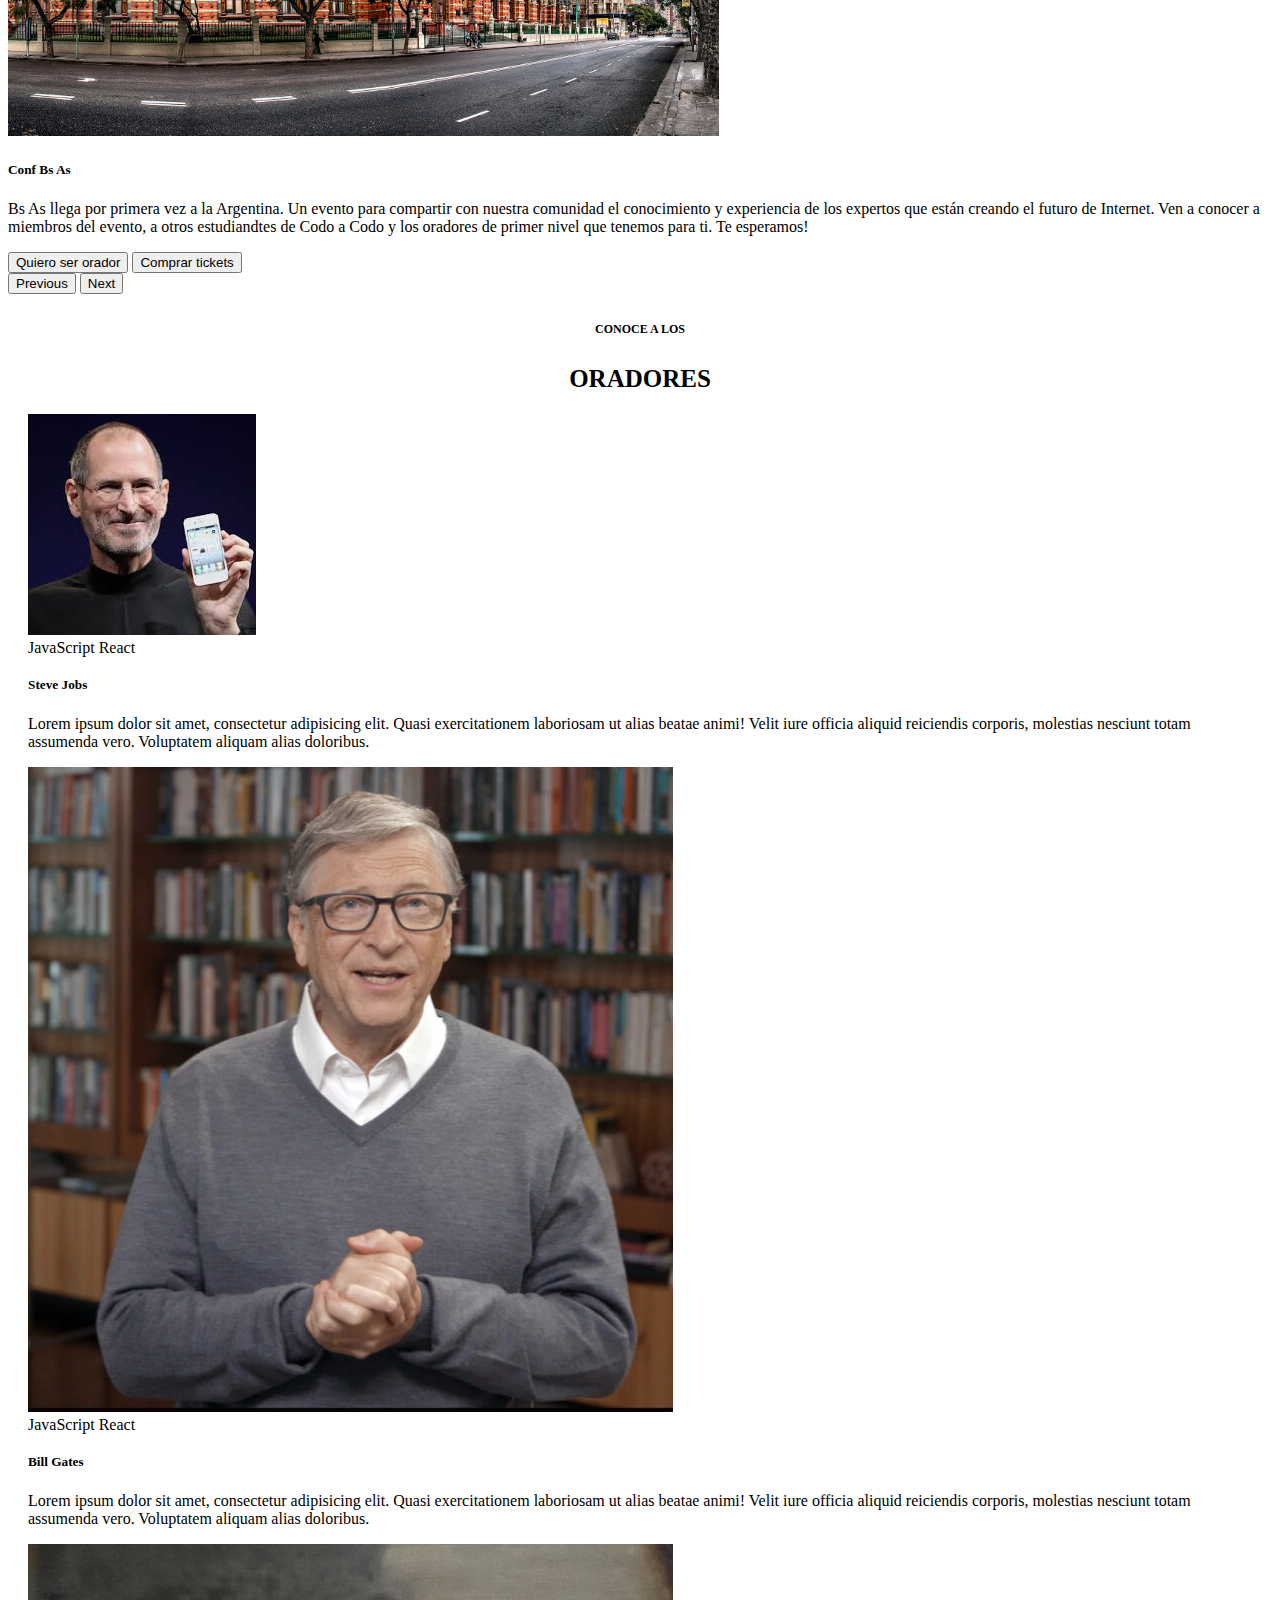
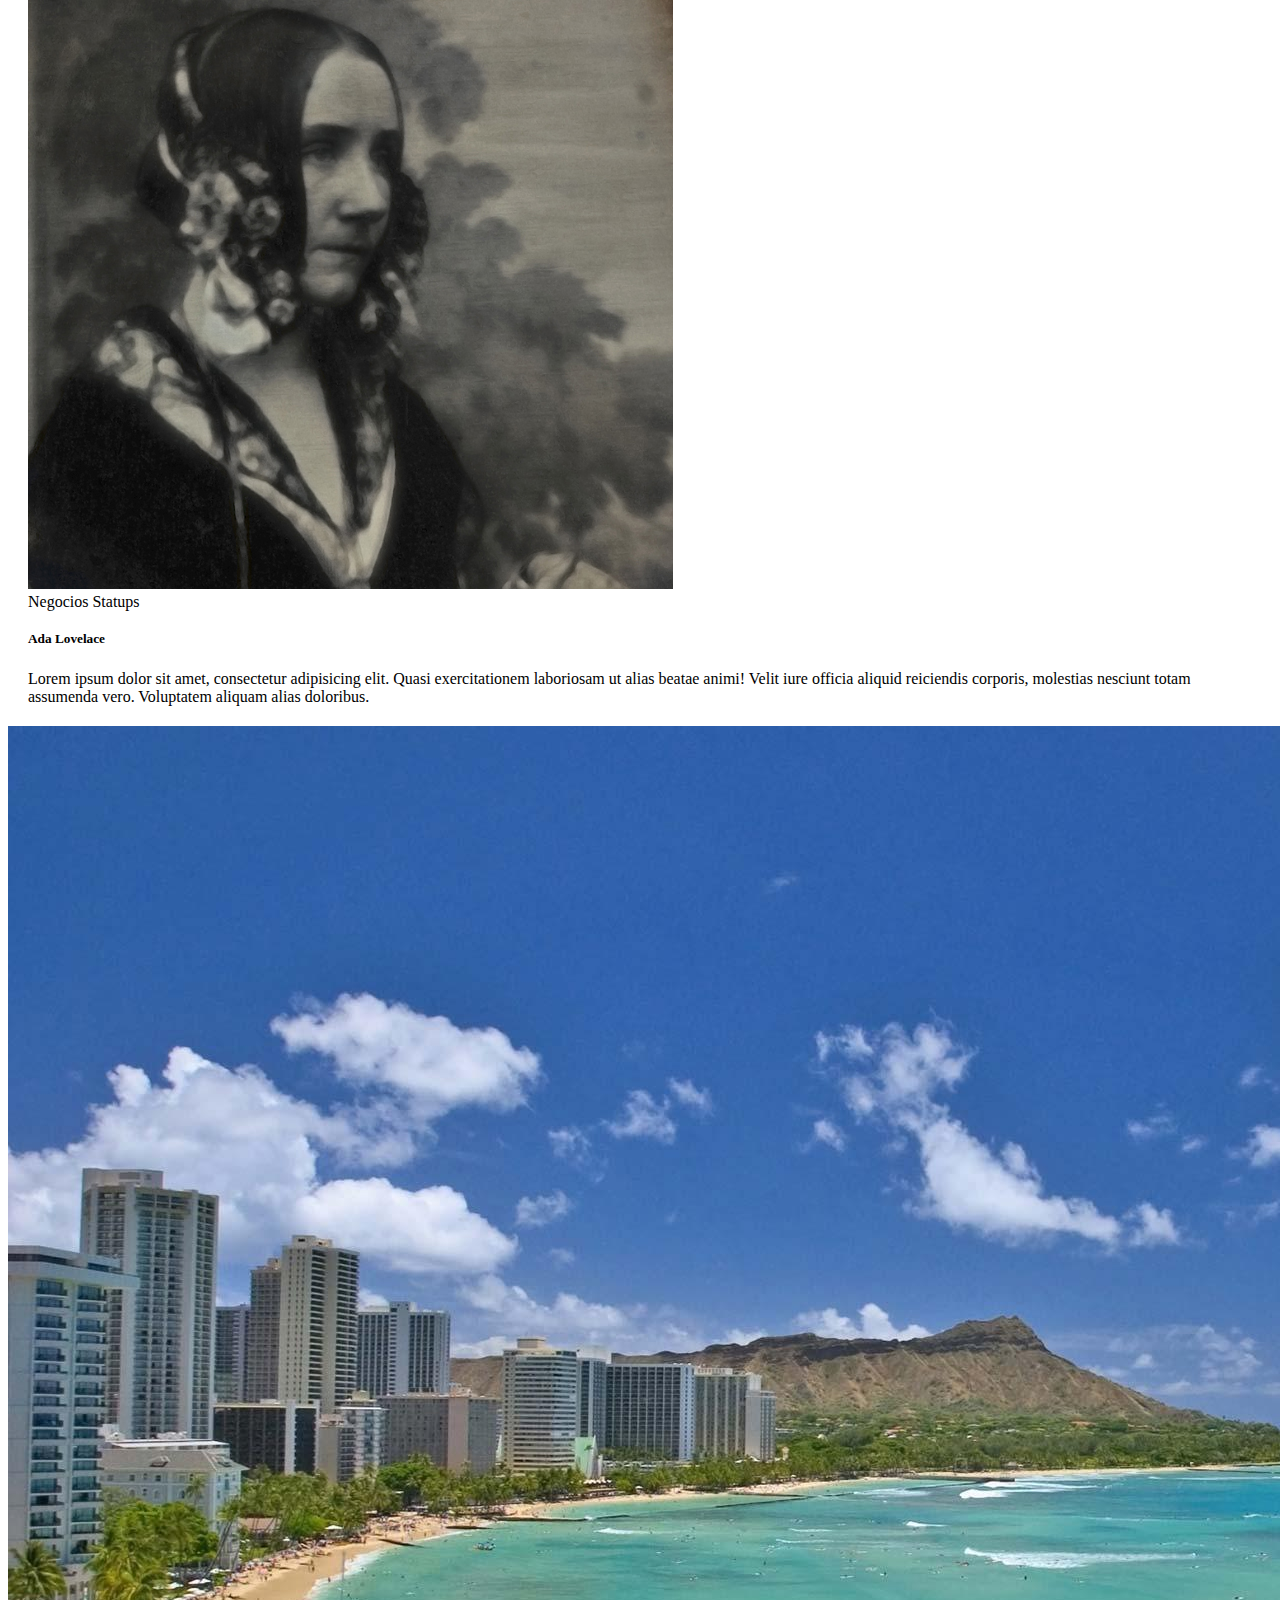
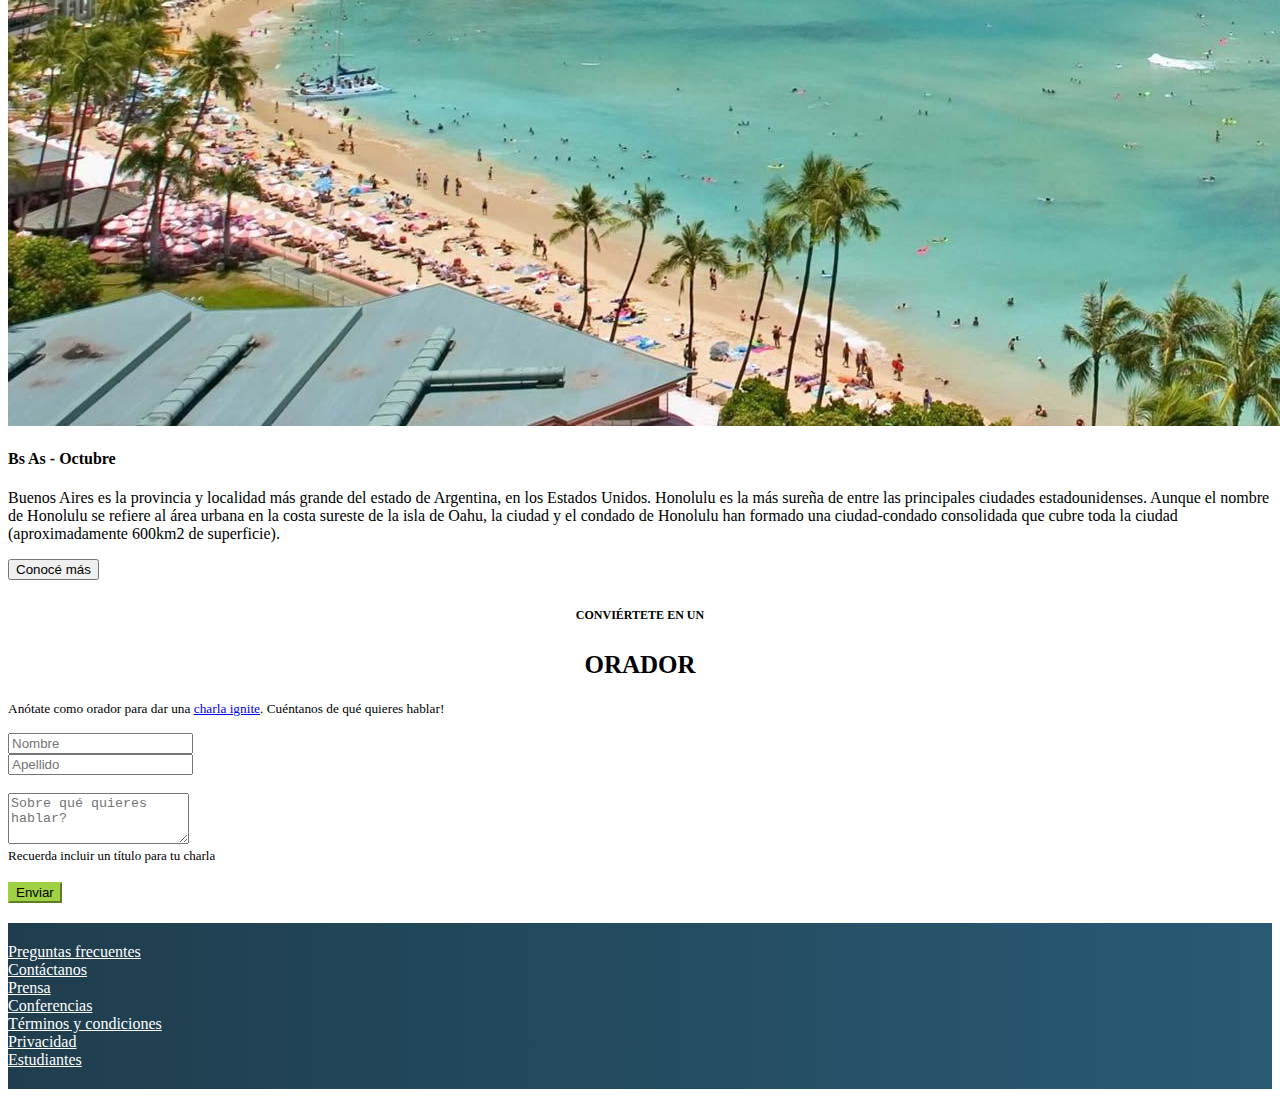
==== commit b84be363: "feat: se agrega footer" ====
--- a/index.html
+++ b/index.html
@@ -318,6 +318,35 @@
         </div>
       </div>
     </div>
+    <!-- FOOTER -->
+      <footer class="text-center footer-container">
+          <div class="container">
+              <div class="row row-content">
+                  <div class="col my-auto">
+                      <span class="me-0"><a href="#" class="footer-item" >Preguntas frecuentes</a></span>
+                  </div>
+                  <div class="col my-auto">
+                      <span class="me-0"><a href="#" class="footer-item"">Contáctanos</a></span>
+                  </div>
+                  <div class="col my-auto">
+                      <span class="me-0"><a href="#" class="footer-item"">Prensa</a></span>
+                  </div>
+                  <div class="col my-auto">
+                      <span class="me-0"><a href="#" class="footer-item"">Conferencias</a></span>
+                  </div>
+                  <div class="col my-auto">
+                      <span class="me-0"><a href="#" class="footer-item"">Términos y condiciones</a></span>
+                  </div>
+                  <div class="col my-auto">
+                      <span class="me-0"><a href="#" class="footer-item"">Privacidad</a></span>
+                  </div>
+                  <div class="col my-auto">
+                      <span class="me-0"><a href="#" class="footer-item"">Estudiantes</a></span>
+                  </div>
+              </div>
+          </div>
+      </footer>
+
 
     <!-- SCRIPTS -->
     <script
--- a/styles/index-styles.css
+++ b/styles/index-styles.css
@@ -47,3 +47,15 @@
     background-color: #a0d145;
     border-color: #a0d145;
 }
+/* FOOTER */
+.footer-container{
+color: #ffffff;
+background: linear-gradient(90deg, rgba(31,61,77,1) 0%, rgba(41,90,116,1) 100%);
+margin-top: 20px;
+}
+.row-content{
+  padding: 20px 0;
+}
+.footer-item{
+  color: #ffffff;
+}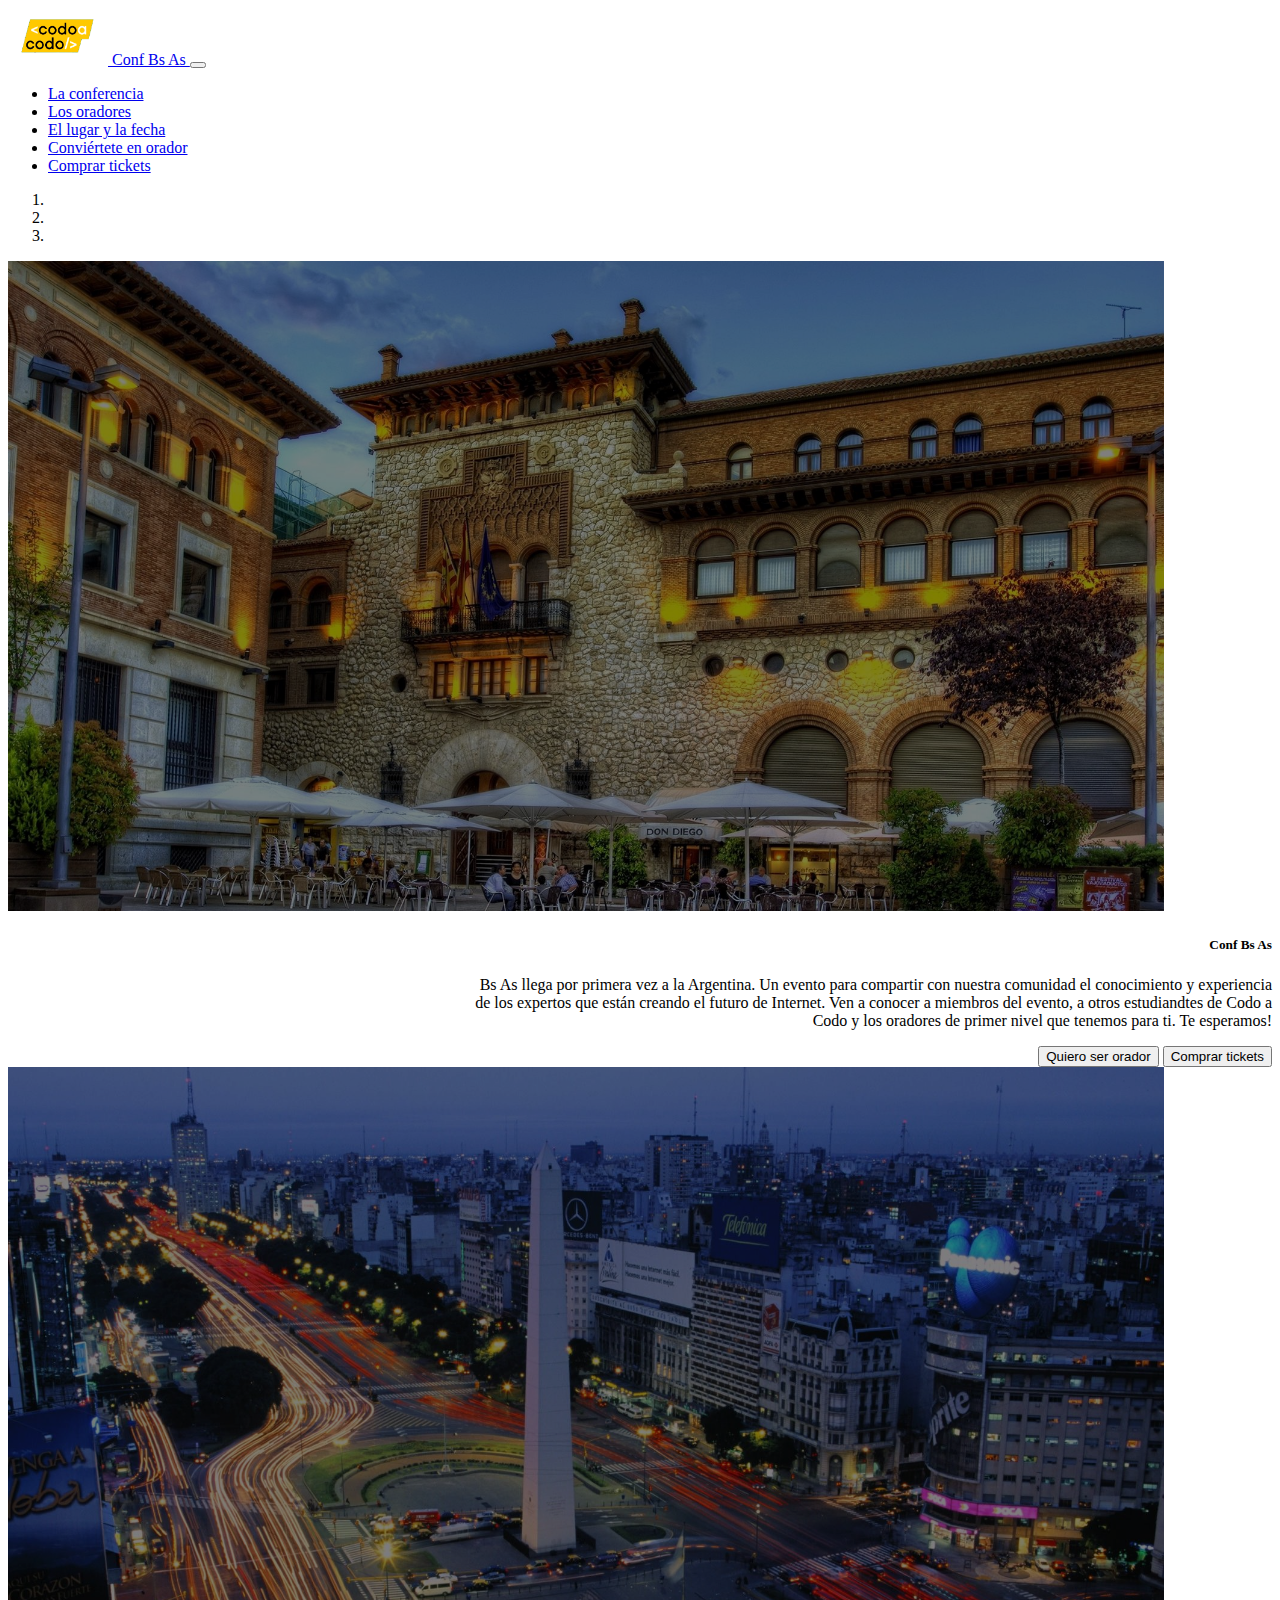
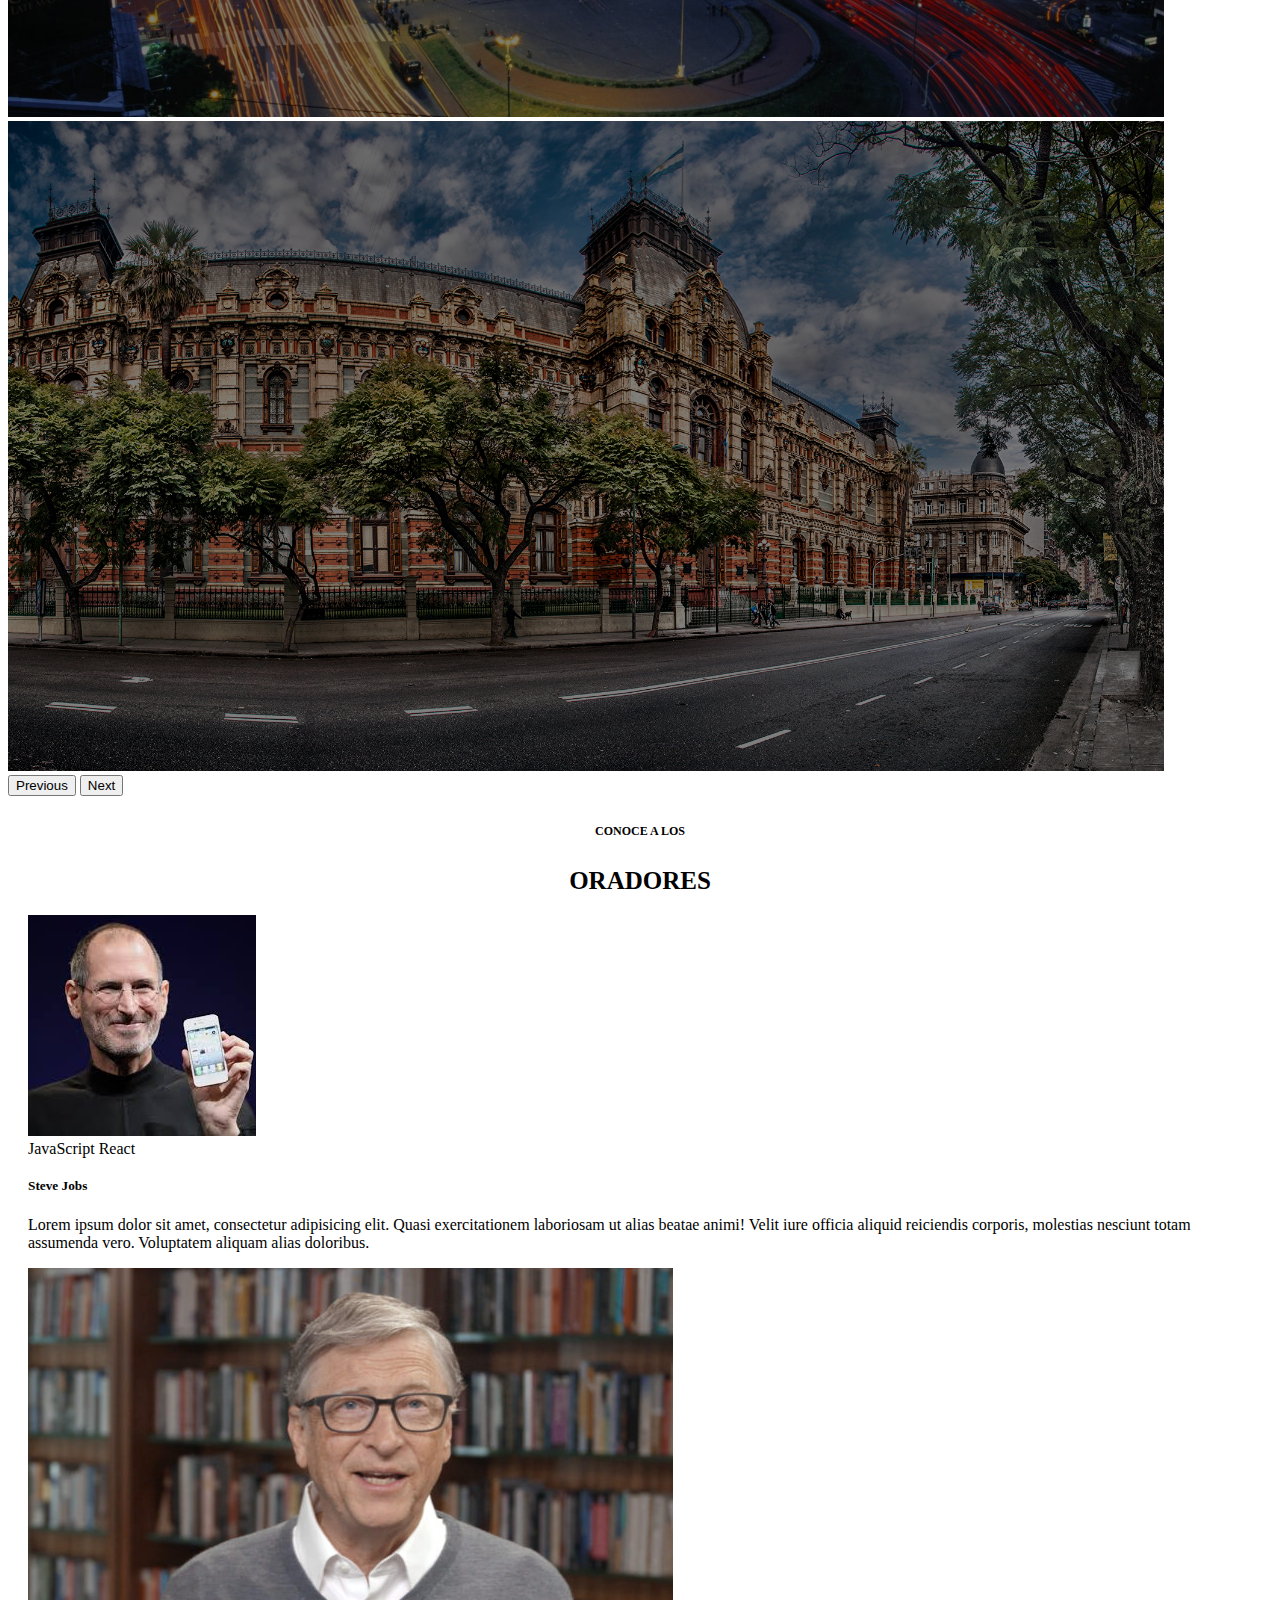
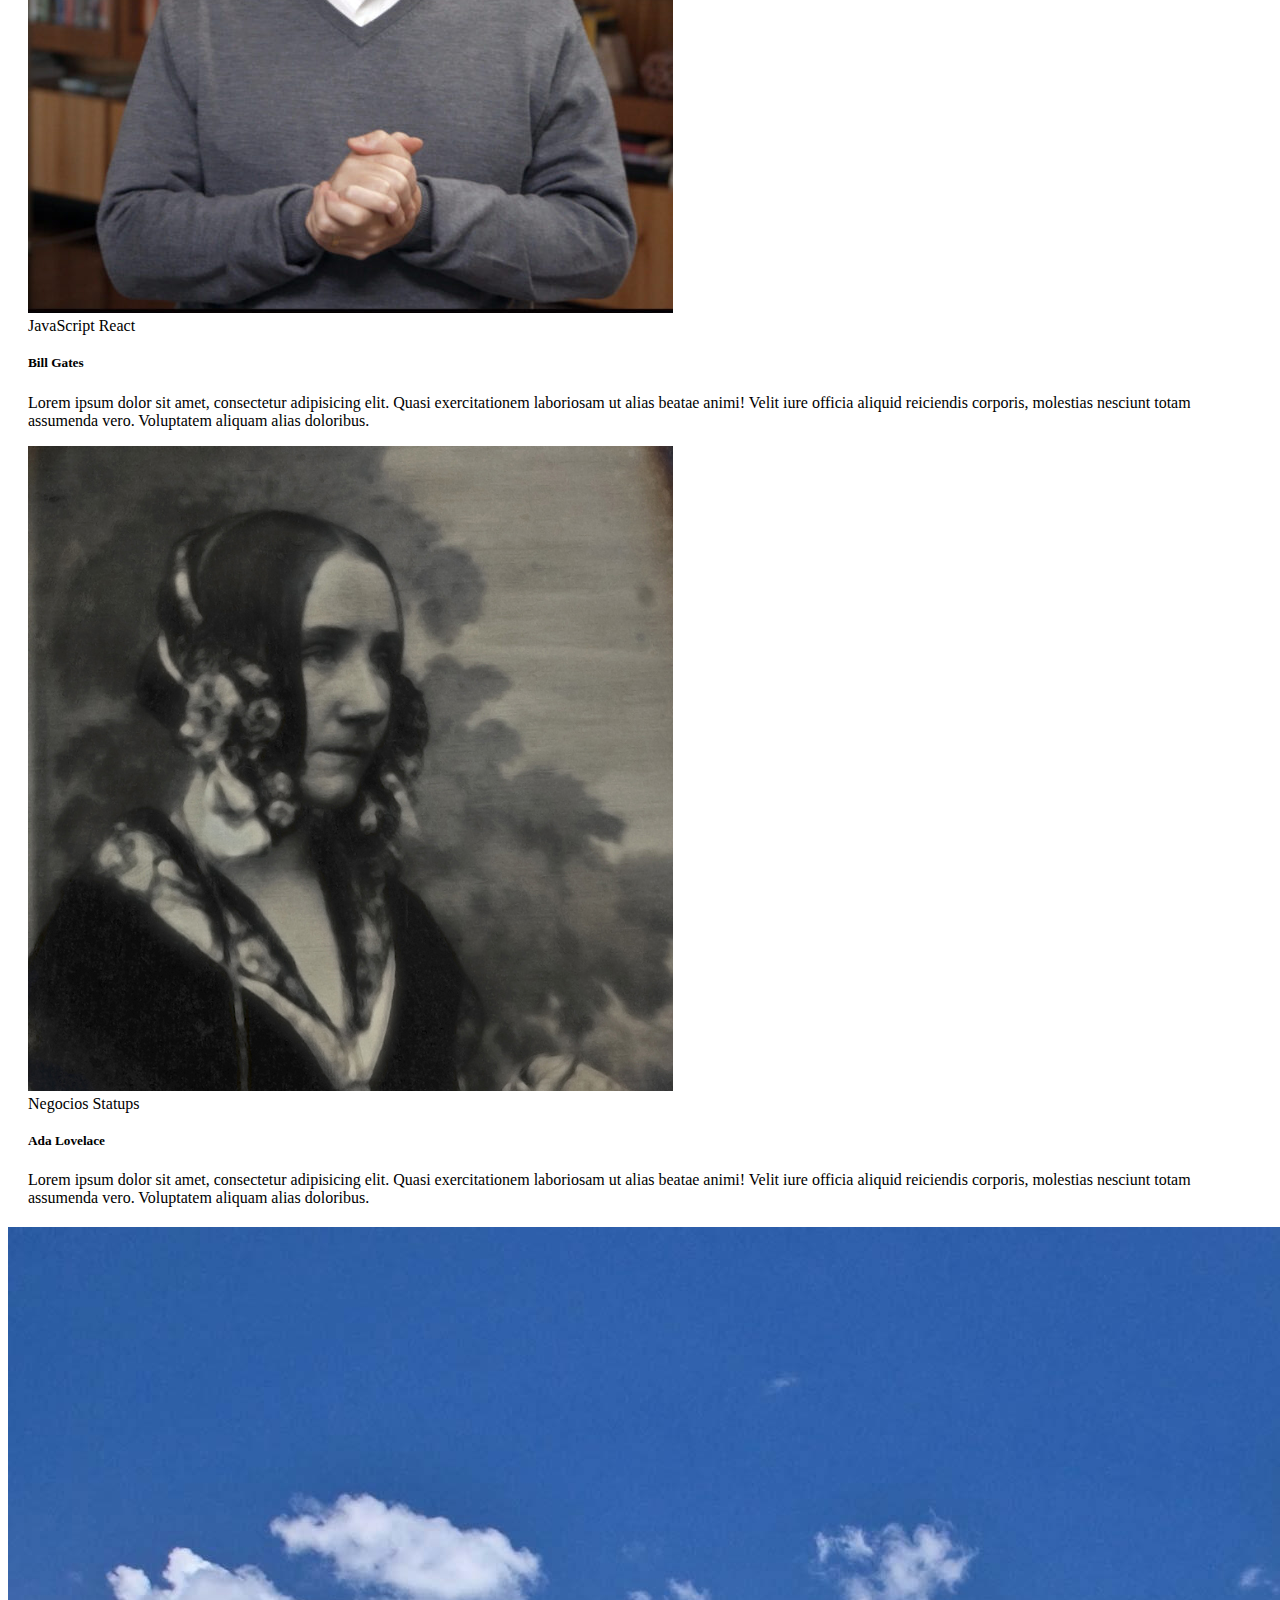
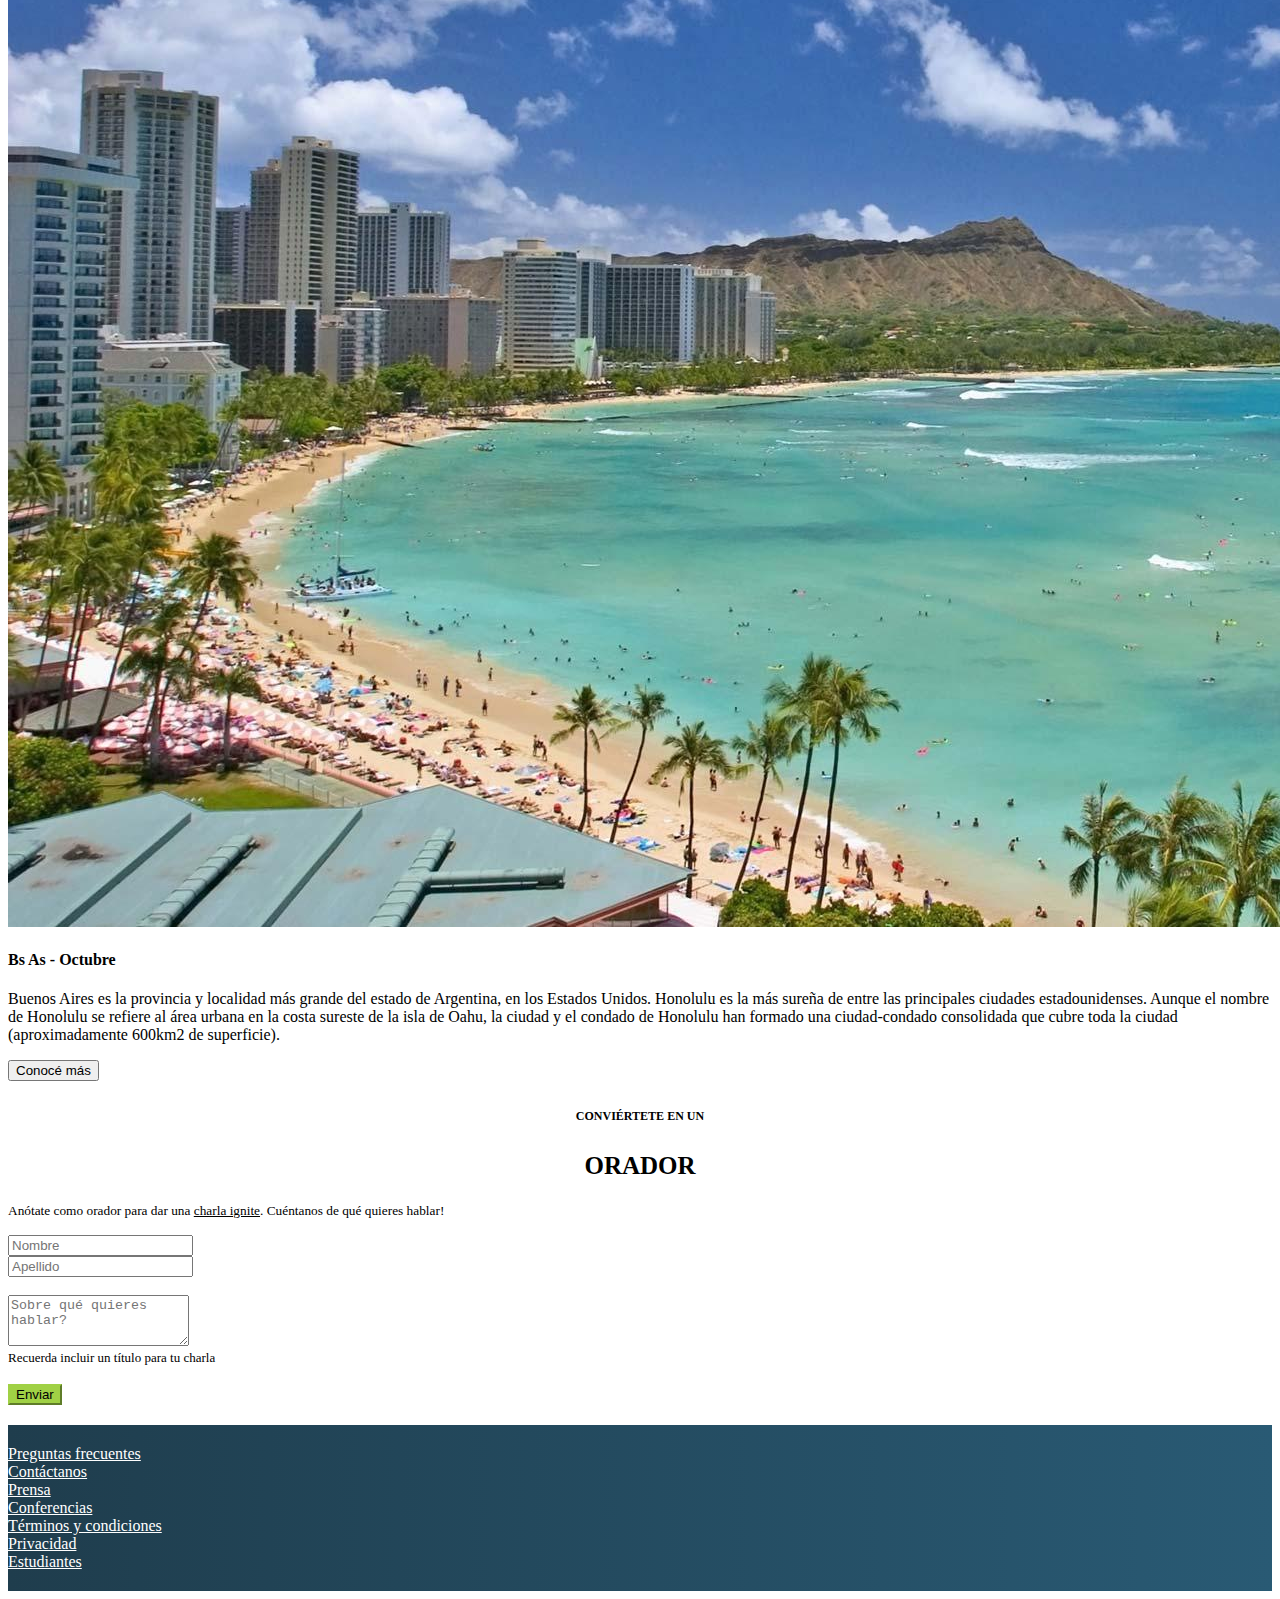
==== commit 2f7a45a2: "feat: ajustes esteticos" ====
--- a/index.html
+++ b/index.html
@@ -80,23 +80,23 @@
             class="d-block w-100 carousel-image"
             alt="imagen carrusel 1"
           />
-          <div class="carousel-caption d-none d-md-block">
-            <h5>Conf Bs As</h5>
-            <p>
-              Bs As llega por primera vez a la Argentina. Un evento para
-              compartir con nuestra comunidad el conocimiento y experiencia de
-              los expertos que están creando el futuro de Internet. Ven a
-              conocer a miembros del evento, a otros estudiandtes de Codo a Codo
-              y los oradores de primer nivel que tenemos para ti. Te esperamos!
-            </p>
-            <div>
-              <button type="button" class="btn btn-outline-light">
-                Quiero ser orador
-              </button>
-              <button type="button" class="btn btn-success">
-                Comprar tickets
-              </button>
-            </div>
+        </div>
+        <div class="carousel-caption">
+          <h5>Conf Bs As</h5>
+          <p>
+            Bs As llega por primera vez a la Argentina. Un evento para
+            compartir con nuestra comunidad el conocimiento y experiencia de
+            los expertos que están creando el futuro de Internet. Ven a
+            conocer a miembros del evento, a otros estudiandtes de Codo a Codo
+            y los oradores de primer nivel que tenemos para ti. Te esperamos!
+          </p>
+          <div>
+            <button type="button" class="btn btn-outline-light">
+              Quiero ser orador
+            </button>
+            <button type="button" class="btn btn-success">
+              Comprar tickets
+            </button>
           </div>
         </div>
         <div class="carousel-item">
@@ -105,24 +105,6 @@
             class="d-block w-100 carousel-image"
             alt="imagen carrusel 2"
           />
-          <div class="carousel-caption d-none d-md-block">
-            <h5>Conf Bs As</h5>
-            <p>
-              Bs As llega por primera vez a la Argentina. Un evento para
-              compartir con nuestra comunidad el conocimiento y experiencia de
-              los expertos que están creando el futuro de Internet. Ven a
-              conocer a miembros del evento, a otros estudiandtes de Codo a Codo
-              y los oradores de primer nivel que tenemos para ti. Te esperamos!
-            </p>
-            <div>
-              <button type="button" class="btn btn-outline-light">
-                Quiero ser orador
-              </button>
-              <button type="button" class="btn btn-success">
-                Comprar tickets
-              </button>
-            </div>
-          </div>
         </div>
         <div class="carousel-item">
           <img
@@ -130,24 +112,6 @@
             class="d-block w-100 carousel-image"
             alt="imagen carrusel 3"
           />
-          <div class="carousel-caption d-none d-md-block">
-            <h5>Conf Bs As</h5>
-            <p>
-              Bs As llega por primera vez a la Argentina. Un evento para
-              compartir con nuestra comunidad el conocimiento y experiencia de
-              los expertos que están creando el futuro de Internet. Ven a
-              conocer a miembros del evento, a otros estudiandtes de Codo a Codo
-              y los oradores de primer nivel que tenemos para ti. Te esperamos!
-            </p>
-            <div>
-              <button type="button" class="btn btn-outline-light">
-                Quiero ser orador
-              </button>
-              <button type="button" class="btn btn-success">
-                Comprar tickets
-              </button>
-            </div>
-          </div>
         </div>
       </div>
       <button
@@ -270,7 +234,7 @@
           <div class="col-md-8">
             <p class="text-center">
               <small
-                >Anótate como orador para dar una <a href="#">charla ignite</a>.
+                >Anótate como orador para dar una <a href="#" class="a-link">charla ignite</a>.
                 Cuéntanos de qué quieres hablar!</small
               >
             </p>
--- a/styles/index-styles.css
+++ b/styles/index-styles.css
@@ -4,7 +4,12 @@
 }
 /* CAROUSEL */
 .carousel-image {
-  height: 400px;
+  height: 650px;
+  filter: brightness(0.5);
+}
+.carousel-caption{
+  text-align: end;
+  margin-left: 36%;
 }
 /* ORADORES */
 .oradores-title {
@@ -16,6 +21,9 @@
 }
 .oradores-title h2 {
   font-size: 25px;
+}
+.a-link{
+  color: #000000;
 }
 .card-group {
   margin-bottom: 20px;
